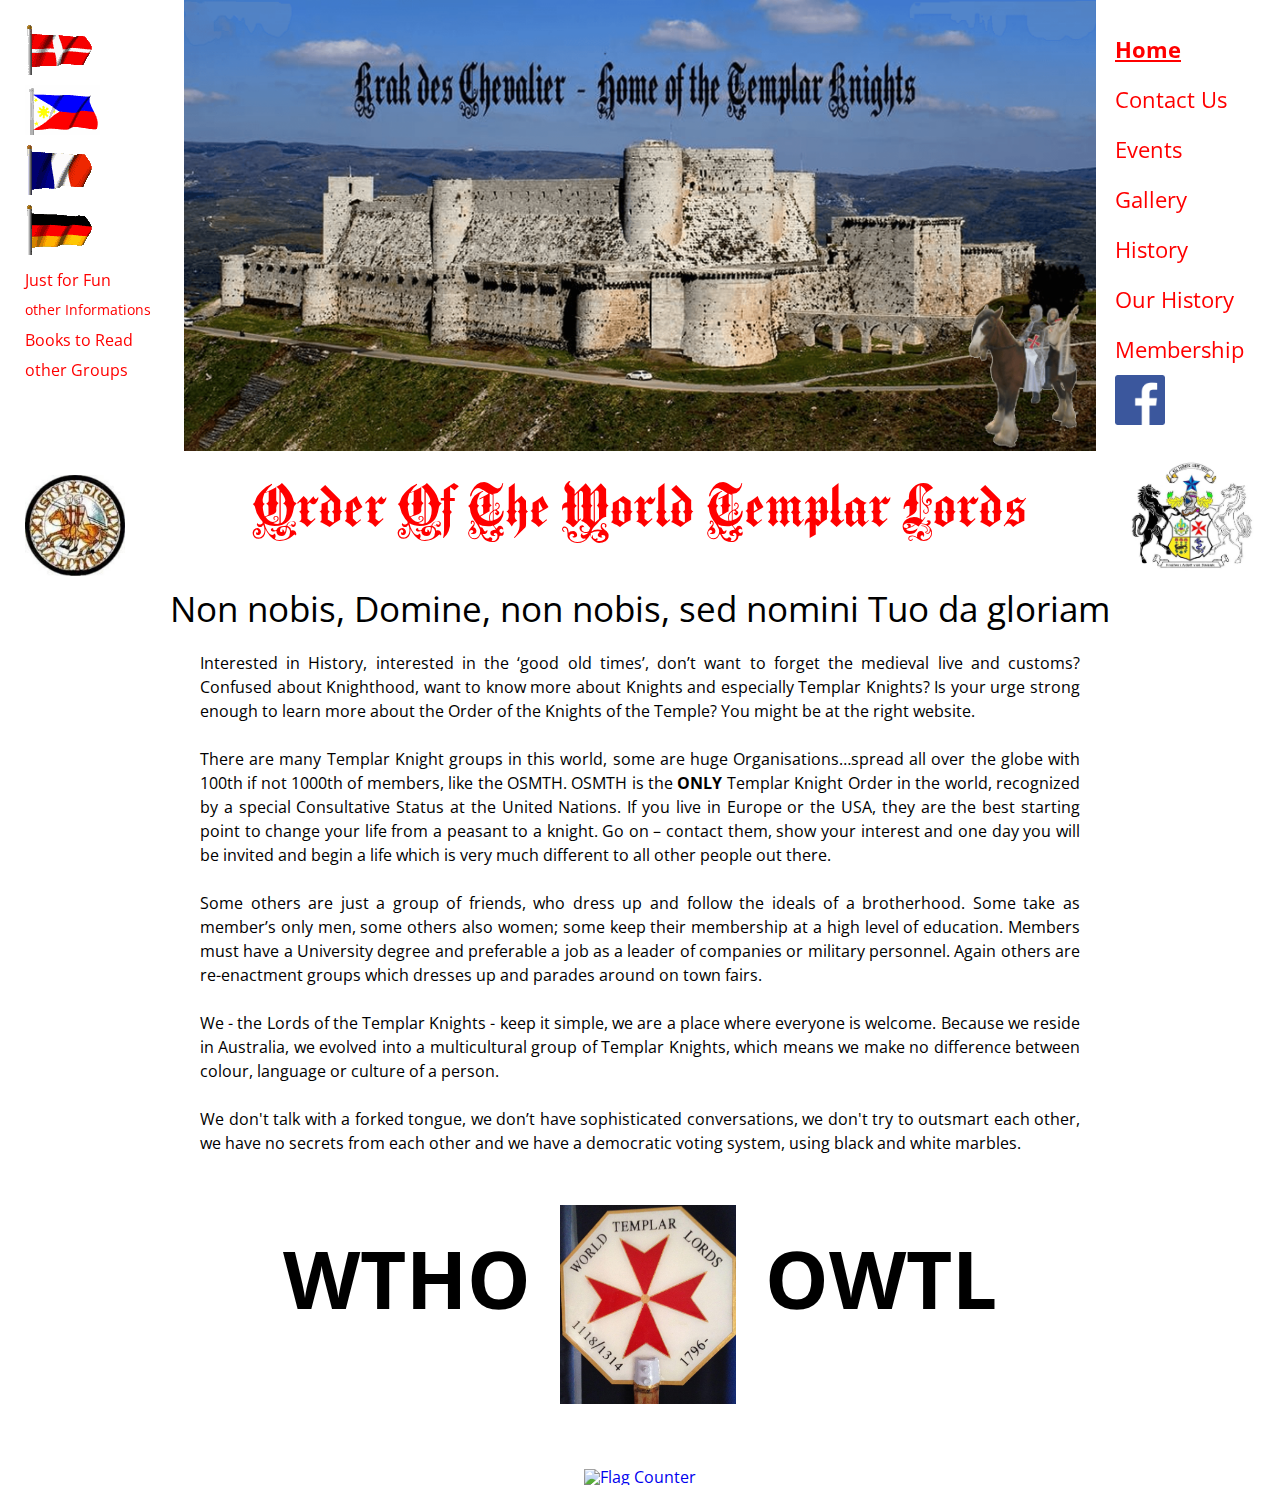
==== index.html @ 1c446371 "banner update" ====
<!DOCTYPE html>
<html>
	<head>
		
		<title>Templar Knights</title>
		
		<meta charset="UTF-8">
		<meta name="viewport" content="width=device-width, initial-scale=1.0"> <!-- Responsive -->
		<meta name="description" content="Order of the Templar Knights">
		<meta name="keywords" content="Templar Knights, TemplarKnights, KnightsTemplar, Knights Templar, The Order of the World Templar Lords, Order of the World Templar Lords, Tempelritter, Tempel Ritter" >
		
		<link rel="icon" type="image/png" sizes="32x32" href="favicon-32x32.png">
		<link rel="stylesheet" href="css/main.css">
		
	</head>
	<body>
		
		
		<!--- SITE CONTAINER --->
		<div id="site-container">
			
		
			<section id="sidebar">
				
				<ul id="languages">
					<li>
						<a href="#body">
							<span class="image">
								<img src="images/flags/flag-denmark.gif" alt="Denmark Flag" title="Denmark Flag">
							</span>
							<span class="text" onclick="showDanish()">Dansk</span>
						</a>
					</li>
					<li>
						<a href="#body">
							<span class="image">
								<img src="images/flags/flag-philippines.gif" alt="Philippines Flag" title="Philippines Flag">
							</span>
							<span class="text" onclick="showFilipino()">Tagalog</span>
						</a>
					</li>
					<li>
						<a href="#body">
							<span class="image">
								<img src="images/flags/flag-france.gif" alt="France Flag" title="France Flag">
							</span>
							<span class="text" onclick="showFrench()">Française</span>
						</a>
					</li>
					<li>
						<a href="#body">
							<span class="image">
								<img src="images/flags/flag-germany.gif" alt="Germany Flag" title="Germany Flag">
							</span>
							<span class="text" onclick="showGerman()">Deutsch</span>
						</a>
					</li>
				</ul>
				
				<ul id="others">
					<li>
						<a href="justforfun.html" id="justforfun">
							<span>Just for Fun</span>
						</a>
					</li>
					<li>
						<a href="other-informations.html" id="other-info">
							<span class="language-english language show">other Informations</span>
							<span class="language-danish language hide">andre oplysninger</span>
							<span class="language-filipino language hide">ibang Impormasyon</span>
							<span class="language-french language hide">autres renseignements</span>
							<span class="language-german language hide">andere Informationen</span>
						</a>
					</li>
					<li>
						<a href="books.html" id="books">Books to Read</a>
					</li>
					<li>
						<span id="other-groups">
							<span class="language-english language show">other Groups</span>
							<span class="language-danish language hide">andre grupper</span>
							<span class="language-filipino language hide">ibang Grupo</span>
							<span class="size-1 language-french language hide">d’autres Groupes</span>
							<span class="size-1 language-german language hide">andere Gruppen</span>
							<a href="osmth.html">OSMTH</a>
							<a href="kta.html">KTA</a>
							<a href="smotj.html">SMOTJ</a>
						</span>
					</li>
				</ul>
				
				<div id="seal">
					<img src="images/seal.jpg" alt="Seal">
				</div>
				
			</section>
			
			
			
			<nav id="main-menu">
				<ul>
					<li class="active">
						<a href="index.html">
							<span class="language-english language show">Home</span>
							<span class="language-danish language hide">Hjemmeside</span>
							<span class="language-filipino language hide">Home</span>
							<span class="language-french language hide">Accueil</span>
							<span class="language-german language hide">Haupt-Website</span>
						</a>
					</li>
						
					<li>
						<a target="_blank" title="templarknightsaustralia@gmail.com" href="mailto:templarknightsaustralia@gmail.com">
							<span class="language-english language show">Contact Us</span>
							<span class="language-danish language hide">Kontakt os</span>
							<span class="language-filipino language hide">Contact Us</span>
							<span class="language-french language hide">Contactez nous</span>
							<span class="language-german language hide">Kontakt</span>
						</a>
					</li>
					
					<li>
						<a href="events.html">
							<span class="language-english language show">Events</span>
							<span class="language-danish language hide">Tilfælde</span>
							<span class="language-filipino language hide">Events</span>
							<span class="language-french language hide">Des événements</span>
							<span class="language-german language hide">Ereignisse</span>
						</a>
					</li>
					
					<li>
						<a href="gallery.html">
							<span class="language-english language show">Gallery</span>
							<span class="language-danish language hide">Galleri</span>
							<span class="language-filipino language hide">Galeriya</span>
							<span class="language-french language hide">Gallerie</span>
							<span class="language-german language hide">Galerie</span>
						</a>
					</li>
					<li>
						<a href="history.html">
							<span class="language-english language show">History</span>
							<span class="language-danish language hide">Historie</span>
							<span class="language-filipino language hide">Kasaysayan</span>
							<span class="language-french language hide">Histoire</span>
							<span class="language-german language hide">Vergangenheit</span>
						</a>
					</li>
					<li>
						<a href="ourHistory.html">
							<span class="language-english language show">Our History</span>
							<span class="language-danish language hide">vores Historie</span>
							<span class="size-1 language-filipino language hide">Aming Kasaysayan</span>
							<span class="language-french language hide">notre Histoire</span>
							<span class="size-1 language-german language hide">unsere Vergangenheit</span>
						</a>
					</li>
					<li>
						<a href="membership.html">
							<span class="language-english language show">Membership</span>
							<span class="language-danish language hide">Medlemskab</span>
							<span class="language-filipino language hide">Membership</span>
							<span class="language-french language hide">Adhésion</span>
							<span class="language-german language hide">Mitgliedschaft</span>
						</a>
					</li>
					<li id="facebook-icon">
						<a target="_blank" href="https://www.facebook.com/Order-of-the-World-Templar-Knights-Der-Welt-Tempelherren-Orden-1465017220440357">
							<img src="images/fb-icon.png" alt="Facebook Icon">
						</a>
					</li>
					
					<li id="coat-of-arms">
						<img src="images/adolf-coat-of-arms.jpg" alt="Adolf Coat of Arms" title="Adolf Coat of Arms">
					</li>
				</ul>
			</nav>
			
			
			
			<!--- HEADER --->
			<section class="header center-960">
				<a href="first-crusade.html">
					<img id="banner-home" src="images/banner-home.png" alt="Home of the Templar Knights" title="Home of the Templar Knights. click for more Information..">
				</a>
			</section>
	
	
	
			<!--- BODY --->
			<section class="body center-960">
				
				
				
				<section id="body-content-home" class="content">
				
					<header class="header">
						<h1>Order of the World Templar Lords</h1>
					
					
						<h1 class="hide">Ordre des Templiers Lords Monde</h1>
						
						
						<h2>
							Non nobis, Domine, non nobis, sed nomini Tuo da gloriam
						</h2>
					</header>
					
					<article>
						<p class="language-english language show">
						
							Interested in History, interested in the ‘good old times’, don’t want to forget the medieval live and customs?
							Confused about Knighthood, want to know more about Knights and especially Templar Knights? Is your urge strong enough to learn more about the Order of the Knights of the Temple? You might be at the right website.
								
							<br>
							<br>
							
							There are many Templar Knight groups in this world, some are huge Organisations…spread all over the globe with 100th if not 1000th of members, like the OSMTH. OSMTH is the <b>ONLY</b> Templar Knight Order in the world, recognized by a special Consultative Status at the United Nations. If you live in Europe or the USA, they are the best starting point to change your life from a peasant to a knight. Go on – contact them, show your interest and one day you will be invited and begin a life which is very much different to all other people out there.
								
							<br>
							<br>
						
							Some others are just a group of friends, who dress up and follow the ideals of a brotherhood. Some take as member’s only men, some others also women; some keep their membership at a high level of education. Members must have a University degree and preferable a job as a leader of companies or military personnel. Again others are re-enactment groups which dresses up and parades around on town fairs.
									
							<br>
							<br>
		
							We  -  the Lords of the Templar Knights  -  keep it simple, we are a place where everyone is welcome. Because we reside in Australia, 
							we evolved into a multicultural group of Templar Knights, which means we make no difference between colour, language or culture of a person.
							
							<br>
							<br>
							
							We don't talk with a forked tongue, we don’t have sophisticated conversations, we don't try to outsmart each other, we have no secrets from each other and we have a democratic voting system, using black and white marbles.  
						</p>
						
						
						<p class="language-danish language hide">
							Interesseret i historie, interesseret i de "gode gamle dage", du gide ikke glemme
							det middelalderlige liv og deres brug? Forvirret om ridderlighed? Vil du vide 
							mere om riddere og specifikt om Tempelridderne? Er dit ønske stærk nok til at 
							finde ud af mere om denne Temple ridder? Du kunne har nået frem til den 
							rigtige hjemmeside.
							<br>
							<br>
							Der er mange Templar grupper i verden. Nogle er store organisationer spredt 
							over hele kloden , med hundreder hvis ikke tusinder af medlemmer såsom 
							OSMTH. Hvis du bor i Europa eller USA denne Order er et godt udgangspunkt 
							hvore dit liv fra en almindelig borger – kunne skifte til en ridder. Prøve det -  
							kontakt en af dem.
							<br>
							<br>
							Vis din interesse til dem og en dag du ville bleve invitered og dit liv vil være
							forskellig fra de mennesker ”derude ". Andre grupper er for det meste bare en 
							flok venner , som bærer en Templar kappe og opfølger - mere eller mindre – en  
							broderskab.
							<br>
							<br>
							Nogle accepterer som medlemmer kun mænd , andre velkommer gerne også
							kvinder. Andre foretrækker at deres medlemmer en høj uddannelse – være 
							ønskeligt i besiddelse af en universitetsgrad og en ledende stilling i 
							virksomheden eller i den militære. Der er også grupper hvis har intet til fælles 
							med en Order, de er kun organisationer, deres medlemmer bærer 
							middelalderlig dragt og underholde folk på messer.
							<br>
							<br>
							Vi – Order of the Knights Templar Lords - holde det enkelt , er vi et sted, hvor 
							alle er velkomne . Fordi vi bor i Australien , vi udviklete os til en multikulturel gruppe af Templar Knights , 
							hvad betyder, at vi gør ingen forskel mellem farve, sprog eller kultur af en person.
							<br>
							<br>
							Vi taler ikke med en kløvet tunge, vi har ikke avancerede samtaler, 
							vi forsøger ikke at snyde hinanden , 
							vi har ingen hemmeligheder fra hinanden og vi har et demokratisk valgsystem, 
							med det hjælp af sorte og hvide marmor.
						</p>
						
						
						<p class="language-filipino language hide">
							Interesado sa History? Interesado sa lumang panahon? At ayaw makalimutan ang medieval na paraan ng pamumuhay at kultura? Nalilito tungkol sa Knighthood? Gustong malaman ang tungkol sa Knights at lalo na ang Templar Knights? Gusto mong malaman at matutunan ang Order of the Knights Templar? Ikaw ay nasa tamang website.
							<br>
							<br>
							Maraming grupo ang Templar Knight dito sa mundo, ang ilan ay malaking samahan.. nakakalat sa buong mundo na may 100 kung hindi 1000 na miyembro tulad ng OSMTH.
							kung nakatira ka sa Europa o sa USA, sila ang magandang umpisa sa pagbabago ng buhay bilang isang karaniwang tao para maging knight. Sige humayo ka - kontakin mo sila at ipakita ang iyong interest at isang araw ikaw ay maiimbitahan at map-umpisa sa buhay na naiiba sa pangkaraniwang tao.
							<br>
							<br>
							Ang ilan ay grupo lang ng magkakaibigan na nag dadamit at sumusunod sa ideya ng kapatiran. Ang ibang samahan ay tanging mga kalalakihan lamang at merong samahan meron ding mga kababaihan. Ang iba ay pinapanatili ang mga miyembro na may mataas na pinag-aralan o may mataas na katungkulan sa lipunan.
							<br>
							<br>
							Kami - The Lords of the Templar Knights - pinatiling simple, kami ay tahanan kung saan lahat ay tanggap. dahil kami ay nasa Australia - kami ay multicultural - ibig sabihin walang kaming pinagkaiba sa kulay, lengguwahe o kultura ng tao.
							<br>
							<br>
							We don't talk with a forked tongue, sa aming pagtitipon tipon ay normal na usapang pamumuhay na parang isang pamilya, walang sekreto open conversations at pantay pantay ang bawat isa. At higit sa lahat mayroon kaming demokrasya sa paraan ng pagboboto at gamit ang itim at puting marble.
						</p>
						
						<p class="language-french language hide">
							Intéressés par l'histoire, intéressé par les «bon vieux temps», ne veulent pas oublier le live médiéval et coutumes?Confus au sujet de Chevalerie, veulent en savoir plus à propos de Knights et surtout Templiers? Est votre envie assez fort pour en savoir plus sur l'Ordre des Chevaliers du Temple? Vous pourriez être au bon site. 
							<br>
							<br>
							Il ya beaucoup de groupes Templier dans ce monde, certains sont énormes organisations ... répartis sur tout le globe avec 100e sinon 1000e de membres, comme le OSMTH. OSMTH est le SEUL Ordre Templier dans le monde, reconnu par un statut consultatif spécial auprès des Nations Unies. Si vous vivez en Europe ou aux Etats-Unis, ils sont le meilleur point de changer votre vie d'un paysan à un chevalier de départ. Allez -. Contacter eux, montrer votre intérêt et un jour vous serez invités et de commencer une vie qui est très différent de tous les autres gens là-bas Quelques autres sont simplement un groupe d'amis, qui habiller et suivez les idéaux d'une fraternité. 
							<br>
							<br>
							Certains prennent que seuls les hommes de membres, d'autres aussi les femmes; Certains gardent leur appartenance à un haut niveau d'éducation.Les membres doivent posséder un diplôme universitaire et un emploi préférable comme un chef de file des entreprises ou des militaires. D'autres encore sont des groupes de reconstitution historique qui habille et les parades autour sur les foires de la ville. 
							<br>
							<br>
							Nous - les Seigneurs des Templiers - garder les choses simples , nous sommes un endroit où tout le monde est le bienvenu . Parce que nous résidons en Australie , nous avons évolué dans un groupe multiculturel des Templiers , ce qui signifie que nous ne faisons aucune différence entre la couleur , la langue ou la culture d'une personne .
							<br>
							<br>
							Nous ne parlons pas avec une langue fourchue , nous ne disposons pas des conversations
							sophistiquées , nous ne cherchons pas à déjouer les uns des autres , nous avons
							pas de secrets les uns des autres et nous avons un système de vote
							démocratique, en utilisant des billes noires et blanches.
						</p>
						
						
						<p class="language-german language hide">
							Interessiert in Geschichte, interessiert in der „Guten Alten Zeit“, du willst das 
							mittelalterliche Leben und deren Bräuche nicht vergessen? Verwirrt über 
							Rittertum, willst du mehr über Ritter und speziell über Tempel  Ritter wissen? 
							Ist dein Verlangen stark genug um mehr über den Orden der Ritter des 
							Tempels zu erfahren? Du könntest an der richtigen website angelangt sein.
							<br>
							<br>
							Es gibt viele Templar Gruppen in der Welt, manche sind große
							Organisationen...verteilt über den ganzen Erdball, mit hunderten wenn nicht 
							tausenden Mitgliedern; wie zB OSMTH. Wenn du in Europa oder den USA 
							wohnst, dieser Orden ist ein ein guter Anfangspunkt dein Leben von einem 
							gewöhnlichen Bürger – zu einem Ritter zu ändern. Wage es – stell einen 
							Kontakt mit einem vom ihnen her, zeig dein Interesse und eines Tages wird 
							man dich einladen und dein Leben wird anders sein als von den Menschen ‚da 
							draussen‘.
							<br>
							<br>
							Andere Gruppen sind meistens nur eine Ansammlung von Freunden, welche 
							einen Templar Mantel tragen und mehr oder weniger den Idealen einer 
							Bruderschaft folgen. Manche nehmen als Mitglieder nur Männer, andere 
							heissen auch Frauen willkommen. Andere bevorzugen, daß ihre Mitglieder eine 
							hohe Ausbildung - wünschenwerterweise einen Universitäts Abschluss besitzen 
							und eine leitende Position in Firmen oder im Militär innehaben. Es gibt auch 
							Gruppen die mit einem Orden nichts gemein haben, sie sind lediglich 
							Organisationen deren Mitglieder mittelalterliches Gewand tragen und bei 
							Jahrmärkten das Volk unterhalten.
							<br>
							<br>
							Wir - Die Tempelherren - halten es einfach, wir sind ein Platz in dem jeder willkommen ist. 
							Eben weil wir in Australian ansässig sind entwickelten wir uns zu einer multikulturalen Templar Gruppe, 
							das heist wir machen keinen Unterschied zwischen Farbe, Sprache oder Kultur einer Person.
							<br>
							<br>
							Wir unterhalten wir uns nicht in einer gekünstelten Sprache, 
							in welcher viele Menschen versuchen sich gegenseitig auszutricksen. 
							Wir haben keine Geheimnisse voneinander und wir haben ein demokratisches Wahlsystem; 
							in dem wir weisse und schwarze Murmeln verwenden.
						</p>
					</article>
					
					<footer id="body-footer-home">
						<span>WTHO</span>
						<img src="images/home-image001.jpg" alt="Standard">
						<span>OWTL</span>
					</footer>
					
				</section>
				
			</section>
			
			
			
			<!--- FOOTER --->
			<section class="footer">
				<a href="http://info.flagcounter.com/qZBj"><img src="http://s01.flagcounter.com/count/qZBj/bg_FFFFFF/txt_000000/border_CCCCCC/columns_2/maxflags_18/viewers_0/labels_0/pageviews_0/flags_0/percent_0/" alt="Flag Counter" border="0"></a>
			</section>
			
			
		</div>
		<!--- END SITE CONTAINER --->
		
		
		<audio autoplay="autoplay" src="musics/TheMassKnightsTemplars.mp3"></audio>
		
		
		<!--- JAVASCRIPTS --->
		<script src="scripts/main.js"></script>

	</body>
</html>
---- css/main.css ----
/* IMPORTS */
@import url(https://fonts.googleapis.com/css?family=Open+Sans:400,600);
@font-face {
  font-family: "MediciText";
  src: url("../fonts/MediciText.ttf"); }
html,
body,
div,
span,
object,
iframe,
h1,
h2,
h3,
h4,
h5,
h6,
p,
blockquote,
pre,
abbr,
address,
cite,
code,
del,
dfn,
em,
img,
ins,
kbd,
q,
samp,
small,
strong,
sub,
sup,
var,
b,
i,
dl,
dt,
dd,
ol,
ul,
li,
fieldset,
form,
label,
legend,
table,
caption,
tbody,
tfoot,
thead,
tr,
th,
td,
article,
aside,
canvas,
details,
figcaption,
figure,
footer,
header,
hgroup,
menu,
nav,
section,
summary,
time,
mark,
audio,
video {
  padding: 0;
  border: 0;
  margin: 0;
  outline: 0;
  font-size: 100%;
  vertical-align: baseline;
  background: transparent; }

a {
  margin: 0;
  padding: 0;
  font-size: 100%;
  vertical-align: baseline;
  background: transparent; }

body {
  line-height: 1; }

article,
aside,
details,
figcaption,
figure,
footer,
header,
hgroup,
menu,
nav,
section {
  display: block; }

blockquote,
q {
  quotes: none; }

blockquote:before,
blockquote:after,
q:before,
q:after {
  content: none; }

ins {
  background-color: #ff9;
  color: #000;
  text-decoration: none; }

mark {
  background-color: #ff9;
  color: #000;
  font-style: italic;
  font-weight: bold; }

del {
  text-decoration: line-through; }

abbr[title],
dfn[title] {
  border-bottom: 1px dotted;
  cursor: help; }

table {
  border-collapse: collapse;
  border-spacing: 0; }

hr {
  display: block;
  height: 1px;
  border: 0;
  border-top: 1px solid #ccc;
  margin: 1em 0;
  padding: 0; }

input,
select {
  vertical-align: middle; }

button {
  cursor: pointer;
  cursor: hand; }

textarea {
  font-family: inherit;
  font-size: inherit; }

/* MIXIN */
/* if not used, won't include in .css */
/* GENERAL */
* {
  box-sizing: border-box; }

nav ul {
  list-style: none; }

a {
  text-decoration: none; }

/* CUSTOM CLASS */
.show {
  display: block !important; }

.hide {
  display: none !important; }

.align-center {
  text-align: center; }

/* LAYOUT */
.center-1280 {
  margin: 0 auto;
  max-width: 1280px; }

.clear-after:after {
  display: block;
  clear: both;
  content: ""; }

/* NEED TEST */
/* 
* @include triangle within a pseudo element and add positioning properties (ie. top, left)
* $direction: up, down, left, right
*/
#main-menu {
  position: fixed;
  top: 25px;
  right: 15px; }
  #main-menu .active a {
    text-decoration: underline;
    font-weight: 700; }
  #main-menu .size-1 {
    font-size: 1rem; }
  #main-menu .language-french {
    font-size: 1.3rem; }
  #main-menu #facebook-icon img {
    width: 50px;
    height: 50px; }
  #main-menu #coat-of-arms {
    margin-top: 25px; }
    #main-menu #coat-of-arms img {
      max-width: 150px; }
  #main-menu a {
    display: block;
    color: red;
    font-size: 1.4rem;
    height: 50px;
    line-height: 50px; }

/* MIXINS */
/* GENERAL */
body {
  font-family: 'Open Sans', sans-serif; }

ul {
  list-style: none; }

img {
  max-width: 95%;
  height: auto; }

h1 {
  font-family: "MediciText";
  font-weight: 400;
  font-size: 60px;
  text-align: center;
  text-transform: capitalize;
  color: red;
  margin-bottom: 50px; }

/* CUSTOM CLASS */
.suffix-title {
  vertical-align: top;
  font-size: 2.2rem; }

.suffix-style-1 {
  vertical-align: top;
  font-size: 0.8rem; }

.h2-style-1 {
  text-align: center;
  color: blue;
  margin: 5px 0 30px 0;
  font-size: 22px; }

/* LAYOUT */
.center-960 {
  margin: 0 auto;
  max-width: 960px; }

/* SECTIONS */
.header {
  margin-bottom: 15px; }
  .header > h2 {
    font-size: 35px;
    text-align: center;
    font-weight: 400;
    margin-bottom: 25px; }

.body {
  min-height: 500px;
  padding: 15px 0; }
  .body a {
    color: red;
    text-decoration: underline; }
  .body .content article {
    margin-bottom: 50px; }
    .body .content article p {
      padding: 0 40px;
      text-align: justify;
      line-height: 1.5rem; }
  .body footer {
    margin-top: 50px; }
    .body footer p {
      text-align: center;
      font-size: 2rem; }

.footer {
  margin-top: 50px;
  text-align: center; }

/* ================================================== */
/* --- SIDEBAR --- */
#sidebar {
  position: fixed;
  top: 25px;
  left: 25px;
  width: 170px; }
  #sidebar li {
    display: block;
    color: red;
    height: 60px;
    line-height: 60px; }
  #sidebar a {
    color: red;
    font-size: 2rem; }
  #sidebar #seal {
    margin-top: 90px; }
    #sidebar #seal img {
      max-width: 100px; }
  #sidebar #languages a:hover .image {
    display: none; }
  #sidebar #languages a:hover .text {
    display: block; }
  #sidebar #languages a .text {
    display: none; }
  #sidebar #others li {
    height: 30px;
    line-height: 30px; }
  #sidebar #others #justforfun {
    font-size: 1rem; }
  #sidebar #others #other-info {
    font-size: .9rem; }
  #sidebar #others #books {
    font-size: 1rem; }
  #sidebar #others #other-groups {
    display: block;
    font-size: 1rem; }
    #sidebar #others #other-groups:hover span {
      display: none !important; }
    #sidebar #others #other-groups:hover a {
      display: block; }
    #sidebar #others #other-groups .size-1 {
      font-size: 1.1rem; }
    #sidebar #others #other-groups a {
      display: none;
      font-size: 1rem;
      line-height: 30px;
      height: 30px; }

/* ================================================== */
/* --- HOME PAGE --- */
#banner-home {
  display: block;
  margin: 0 auto; }

#body-footer-home {
  text-align: center; }
  #body-footer-home img {
    max-width: 176px;
    vertical-align: middle; }
  #body-footer-home span {
    font-size: 5rem;
    font-weight: 700;
    padding: 0 25px; }

/* ================================================== */
/* PAGE CONTENT */
#body-content-events > article > p {
  font-size: 1.45rem;
  font-weight: 700;
  line-height: 1.4; }

/* ================================================== */
/* CUSTOM LIST STYLE */
/* GALLERY PAGE */
#list-style-gallery li {
  display: table;
  /* wraps whole element with floated elements inside */
  width: 100%;
  min-height: 200px;
  margin-bottom: 50px; }
  #list-style-gallery li:nth-child(odd) .image {
    float: left; }
  #list-style-gallery li:nth-child(odd) .description {
    margin-left: 250px; }
  #list-style-gallery li:nth-child(even) .image {
    float: right; }
  #list-style-gallery li:nth-child(even) .description {
    margin-right: 250px; }
  #list-style-gallery li .image {
    width: 250px;
    height: 250px;
    text-align: center; }
    #list-style-gallery li .image img {
      display: inline-block;
      height: inherit; }
  #list-style-gallery li .description {
    padding: 0 25px; }
    #list-style-gallery li .description h2 {
      text-align: center;
      color: blue;
      margin: 5px 0 30px 0;
      font-size: 22px; }
    #list-style-gallery li .description p {
      text-align: justify;
      line-height: 1.5; }

#scabbard {
  text-align: center;
  margin-top: 40px; }
  #scabbard span {
    font-size: 2rem;
    margin: 0 40px; }
  #scabbard img {
    vertical-align: middle;
    height: 300px; }

/* OUR HISTORY PAGE */
#list-style-our-history-01 {
  text-align: center; }
  #list-style-our-history-01 li {
    display: inline-block;
    vertical-align: top;
    padding: 24px 12px; }
    #list-style-our-history-01 li p {
      font-size: 1.5rem; }
    #list-style-our-history-01 li .image img {
      width: auto;
      height: 370px; }

#list-style-our-history-02 li {
  display: table;
  /* wraps whole element with floated elements inside */
  width: 100%;
  min-height: 200px;
  margin-bottom: 50px; }
  #list-style-our-history-02 li:nth-child(odd) .image {
    float: left; }
  #list-style-our-history-02 li:nth-child(odd) .description {
    margin-left: 500px; }
  #list-style-our-history-02 li:nth-child(even) .image {
    float: right; }
  #list-style-our-history-02 li:nth-child(even) .description {
    margin-right: 500px; }
  #list-style-our-history-02 li .image {
    width: 500px;
    height: auto;
    text-align: center; }
    #list-style-our-history-02 li .image img {
      display: inline-block;
      height: inherit; }
  #list-style-our-history-02 li .description {
    padding: 0 25px; }
    #list-style-our-history-02 li .description h2 {
      text-align: center;
      color: blue;
      margin: 5px 0 30px 0;
      font-size: 22px; }
    #list-style-our-history-02 li .description p {
      text-align: justify;
      line-height: 1.5; }
#list-style-our-history-02 li .description p {
  margin-top: 150px !important; }

/* HISTORY PAGE */
#list-style-history li {
  display: table;
  /* wraps whole element with floated elements inside */
  width: 100%;
  min-height: 200px;
  margin-bottom: 50px; }
  #list-style-history li:nth-child(odd) .image {
    float: left; }
  #list-style-history li:nth-child(odd) .description {
    margin-left: 350px; }
  #list-style-history li:nth-child(even) .image {
    float: right; }
  #list-style-history li:nth-child(even) .description {
    margin-right: 350px; }
  #list-style-history li .image {
    width: 350px;
    height: auto;
    text-align: center; }
    #list-style-history li .image img {
      display: inline-block;
      height: inherit; }
  #list-style-history li .description {
    padding: 0 25px; }
    #list-style-history li .description h2 {
      text-align: center;
      color: blue;
      margin: 5px 0 30px 0;
      font-size: 22px; }
    #list-style-history li .description p {
      text-align: justify;
      line-height: 1.5; }

/* OTHER INFORMATIONS */
#list-style-other-informations li {
  display: table;
  /* wraps whole element with floated elements inside */
  width: 100%;
  min-height: 200px;
  margin-bottom: 50px; }
  #list-style-other-informations li:nth-child(odd) .image {
    float: left; }
  #list-style-other-informations li:nth-child(odd) .description {
    margin-left: 250px; }
  #list-style-other-informations li:nth-child(even) .image {
    float: right; }
  #list-style-other-informations li:nth-child(even) .description {
    margin-right: 250px; }
  #list-style-other-informations li .image {
    width: 250px;
    height: 175px;
    text-align: center; }
    #list-style-other-informations li .image img {
      display: inline-block;
      height: inherit; }
  #list-style-other-informations li .description {
    padding: 0 25px; }
    #list-style-other-informations li .description h2 {
      text-align: center;
      color: blue;
      margin: 5px 0 30px 0;
      font-size: 22px; }
    #list-style-other-informations li .description p {
      text-align: justify;
      line-height: 1.5; }

/* EVENTS PAGE */
#list-style-events {
  margin-top: 50px; }
  #list-style-events li {
    display: inline-block;
    padding: 1%;
    vertical-align: top;
    max-width: 30%; }
    #list-style-events li .image img {
      width: 100%;
      height: 250px; }

/* JUST FOR FUN PAGE */
#list-style-just-for-fun li {
  vertical-align: top;
  display: inline-block;
  max-width: 33%; }
  #list-style-just-for-fun li .description {
    margin-top: 20px; }
    #list-style-just-for-fun li .description p {
      padding: 0; }

/* MEMBERSHIP PAGE */
#list-style-membership {
  margin-top: 50px;
  text-align: center; }
  #list-style-membership li {
    display: block;
    height: 300px; }
    #list-style-membership li > div {
      display: inline-block;
      padding: 0 50px;
      width: 40%; }
    #list-style-membership li .image img {
      padding: 0 40px;
      height: 300px; }

/* BOOKS TO READ */
#list-style-books-to-read {
  text-align: center; }
  #list-style-books-to-read > li {
    display: inline-block;
    width: 30%;
    padding: 1%; }

/* FIRST CRUSADE */
#body-content-first-crusade article {
  text-align: center; }
  #body-content-first-crusade article img {
    padding: 10px; }
  #body-content-first-crusade article > div {
    margin-top: 50px; }
    #body-content-first-crusade article > div .text {
      display: inline-block;
      width: calc( 100% - 300px ); }
    #body-content-first-crusade article > div .image {
      float: right;
      max-width: 300px; }

/*# sourceMappingURL=main.css.map */
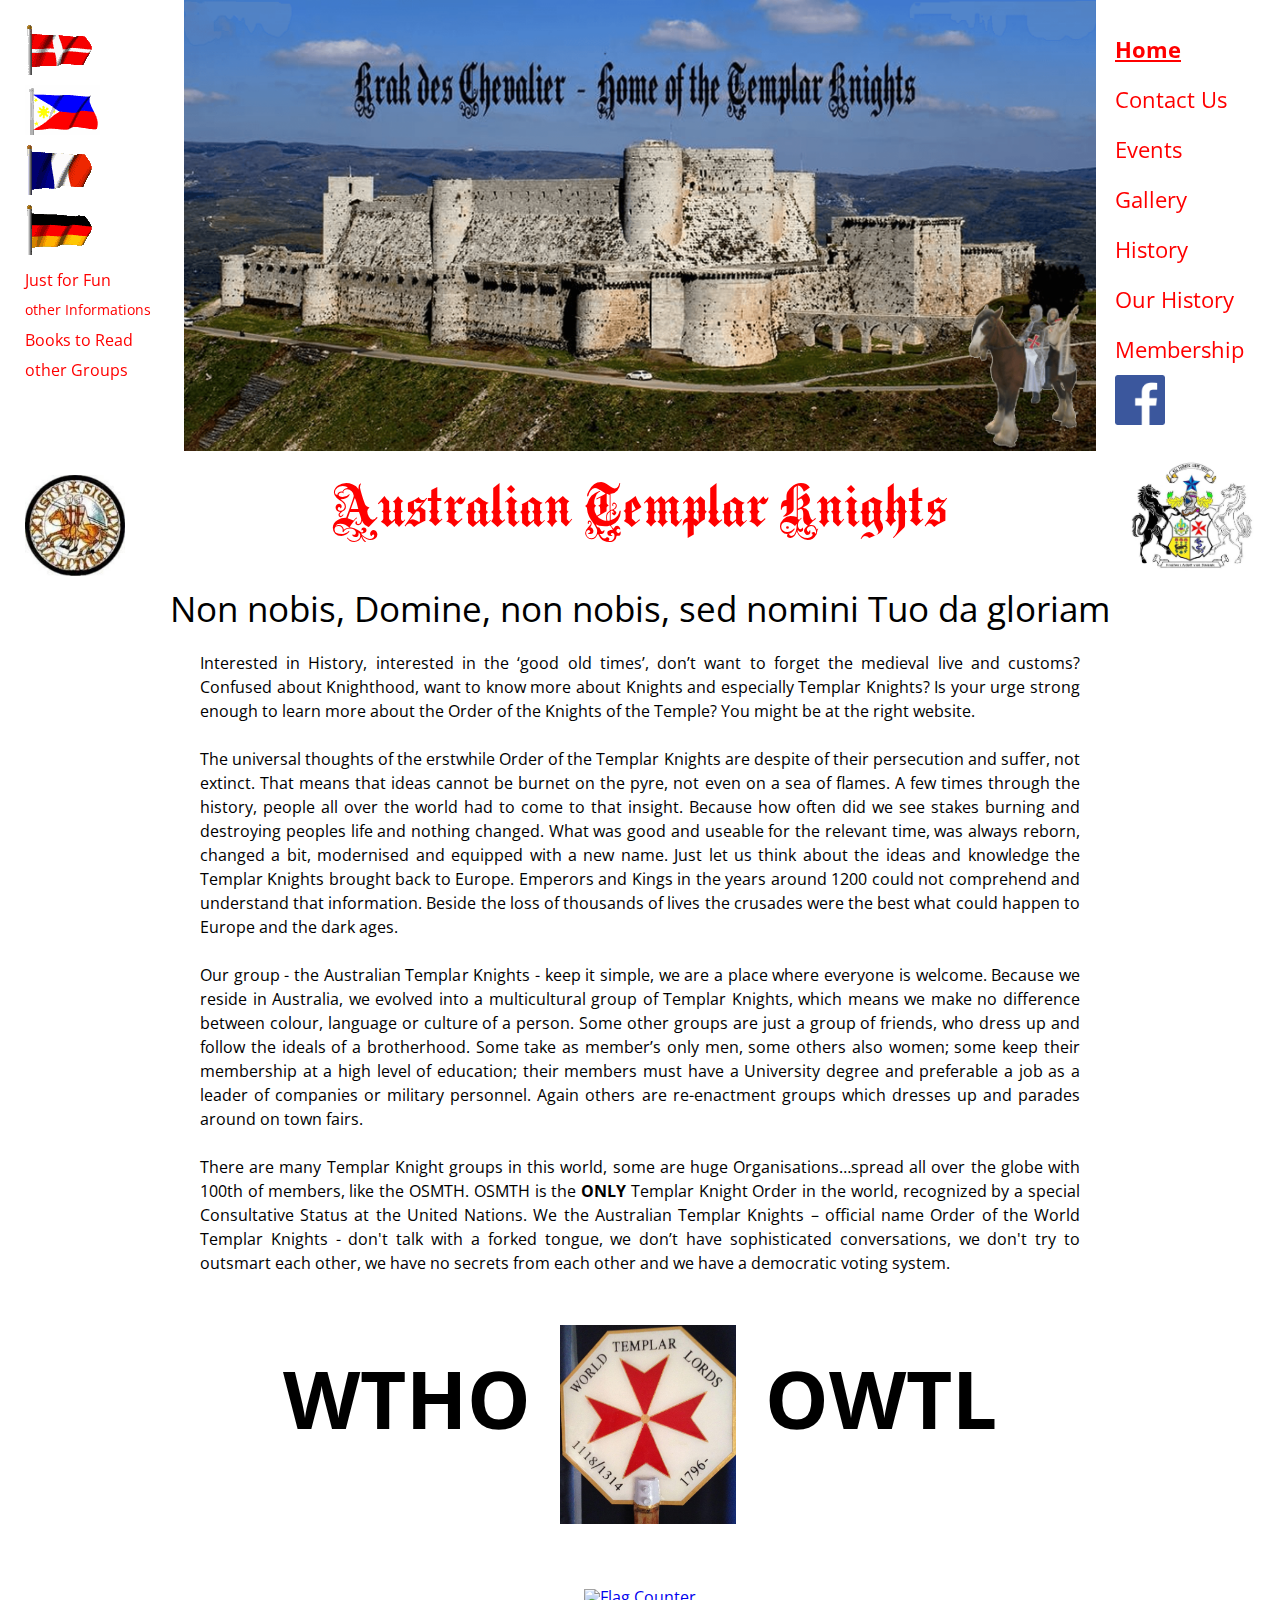
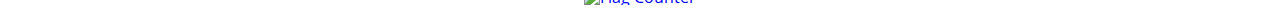
==== commit 98f21210: "home content update" ====
--- a/index.html
+++ b/index.html
@@ -196,7 +196,7 @@
 				<section id="body-content-home" class="content">
 				
 					<header class="header">
-						<h1>Order of the World Templar Lords</h1>
+						<h1>Australian Templar Knights</h1>
 					
 					
 						<h1 class="hide">Ordre des Templiers Lords Monde</h1>
@@ -210,30 +210,48 @@
 					<article>
 						<p class="language-english language show">
 						
-							Interested in History, interested in the ‘good old times’, don’t want to forget the medieval live and customs?
-							Confused about Knighthood, want to know more about Knights and especially Templar Knights? Is your urge strong enough to learn more about the Order of the Knights of the Temple? You might be at the right website.
+							Interested in History, interested in the ‘good old times’, don’t want to forget the medieval
+							live and customs? Confused about Knighthood, want to know more about Knights and
+							especially Templar Knights? Is your urge strong enough to learn more about the Order of
+							the Knights of the Temple? You might be at the right website.
+															
+							<br>
+							<br>
+							
+							The universal thoughts of the erstwhile Order of the Templar Knights are despite of their
+							persecution and suffer, not extinct. That means that ideas cannot be burnet on the pyre, not
+							even on a sea of flames. A few times through the history, people all over the world had to
+							come to that insight. Because how often did we see stakes burning and destroying peoples
+							life and nothing changed. What was good and useable for the relevant time, was always
+							reborn, changed a bit, modernised and equipped with a new name. Just let us think about
+							the ideas and knowledge the Templar Knights brought back to Europe. Emperors and Kings
+							in the years around 1200 could not comprehend and understand that information. Beside
+							the loss of thousands of lives the crusades were the best what could happen to Europe and
+							the dark ages.
 								
 							<br>
 							<br>
+						
+							Our group - the Australian Templar Knights - keep it simple, we are a place where everyone
+							is welcome. Because we reside in Australia, we evolved into a multicultural group of
+							Templar Knights, which means we make no difference between colour, language or culture
+							of a person. Some other groups are just a group of friends, who dress up and follow the
+							ideals of a brotherhood. Some take as member’s only men, some others also women; some
+							keep their membership at a high level of education; their members must have a University
+							degree and preferable a job as a leader of companies or military personnel. Again others are
+							re-enactment groups which dresses up and parades around on town fairs.
+									
+							<br>
+							<br>
 							
-							There are many Templar Knight groups in this world, some are huge Organisations…spread all over the globe with 100th if not 1000th of members, like the OSMTH. OSMTH is the <b>ONLY</b> Templar Knight Order in the world, recognized by a special Consultative Status at the United Nations. If you live in Europe or the USA, they are the best starting point to change your life from a peasant to a knight. Go on – contact them, show your interest and one day you will be invited and begin a life which is very much different to all other people out there.
-								
-							<br>
-							<br>
-						
-							Some others are just a group of friends, who dress up and follow the ideals of a brotherhood. Some take as member’s only men, some others also women; some keep their membership at a high level of education. Members must have a University degree and preferable a job as a leader of companies or military personnel. Again others are re-enactment groups which dresses up and parades around on town fairs.
-									
-							<br>
-							<br>
-		
-							We  -  the Lords of the Templar Knights  -  keep it simple, we are a place where everyone is welcome. Because we reside in Australia, 
-							we evolved into a multicultural group of Templar Knights, which means we make no difference between colour, language or culture of a person.
-							
-							<br>
-							<br>
-							
-							We don't talk with a forked tongue, we don’t have sophisticated conversations, we don't try to outsmart each other, we have no secrets from each other and we have a democratic voting system, using black and white marbles.  
-						</p>
+							There are many Templar Knight groups in this world, some are huge Organisations…spread
+							all over the globe with 100th of members, like the OSMTH. OSMTH is the <strong>ONLY</strong> Templar
+							Knight Order in the world, recognized by a special Consultative Status at the United Nations.
+							We the Australian Templar Knights – official name Order of the World Templar Knights -
+							don&#39;t talk with a forked tongue, we don’t have sophisticated conversations, we don&#39;t try to
+							outsmart each other, we have no secrets from each other and we have a democratic voting system.
+		
+							</p>
 						
 						
 						<p class="language-danish language hide">
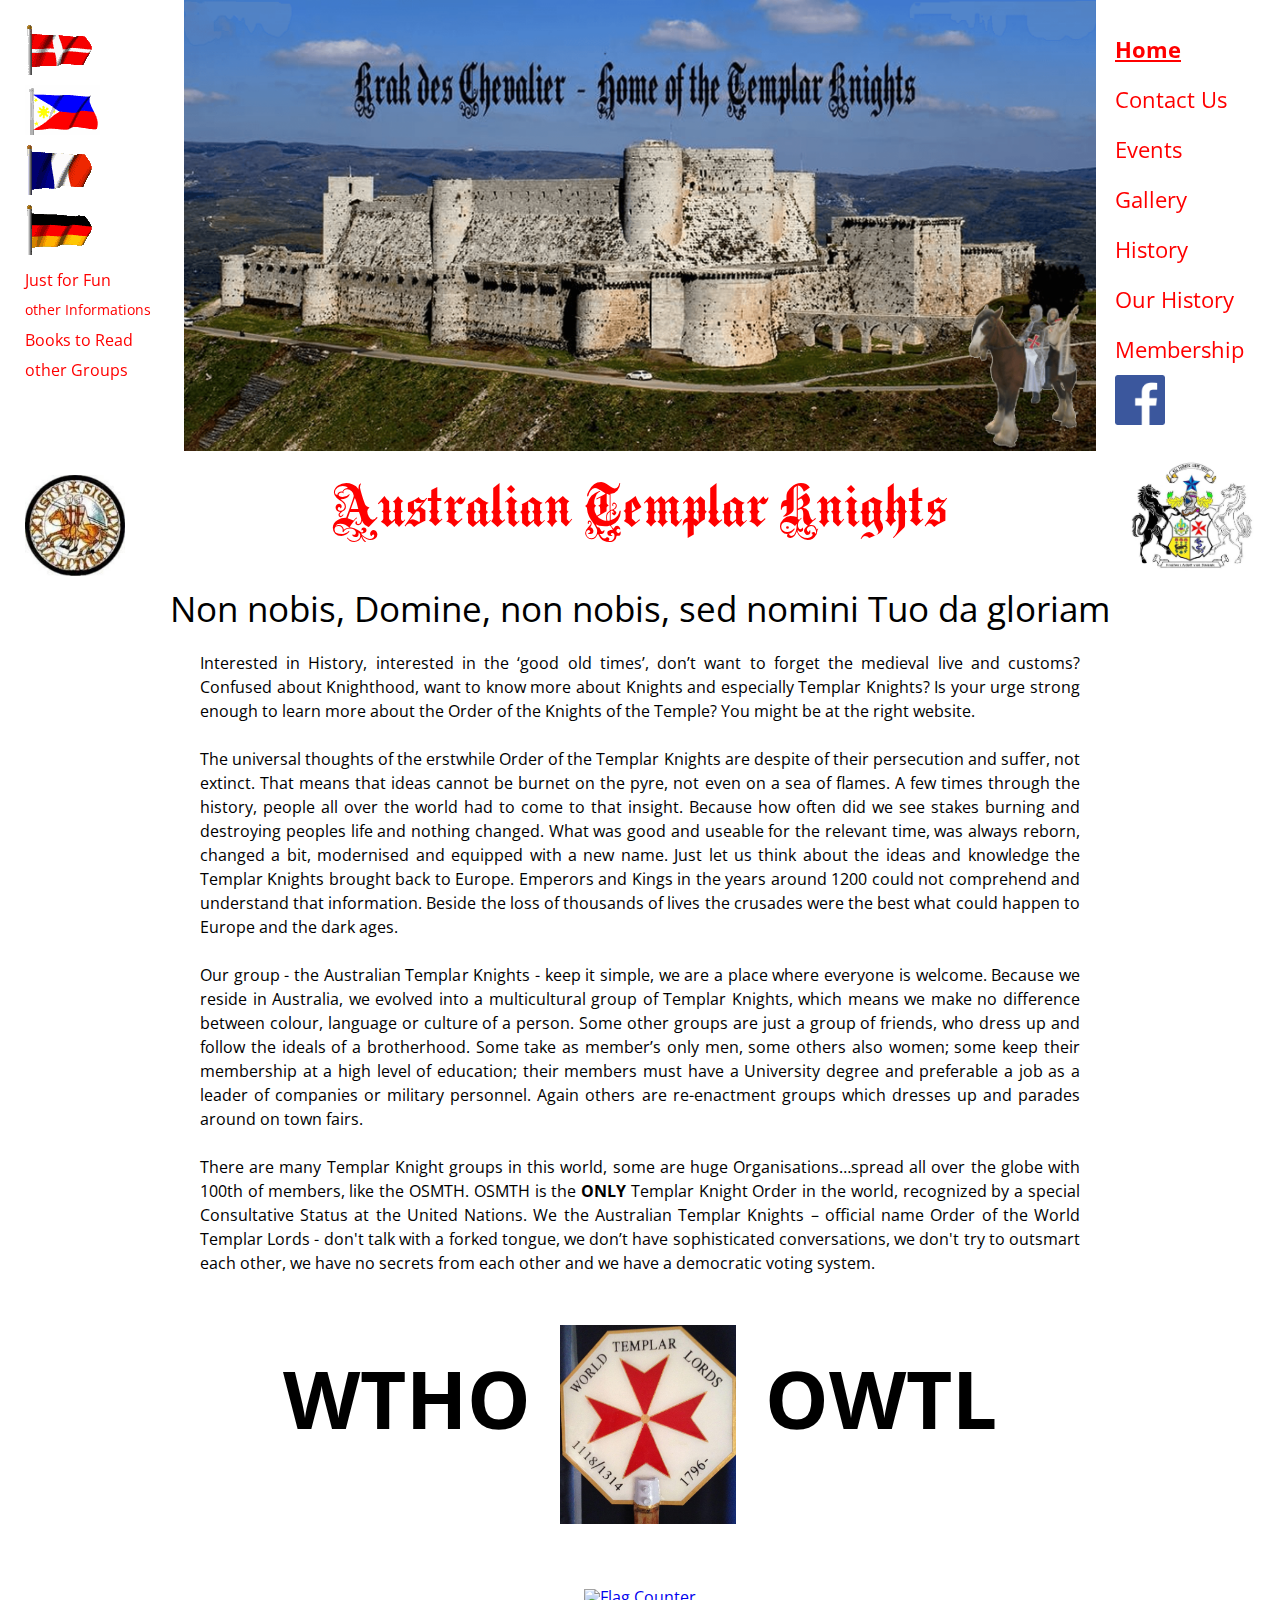
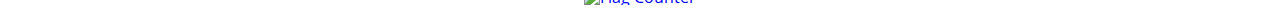
==== commit 21143717: "change txt" ====
--- a/index.html
+++ b/index.html
@@ -247,7 +247,7 @@
 							There are many Templar Knight groups in this world, some are huge Organisations…spread
 							all over the globe with 100th of members, like the OSMTH. OSMTH is the <strong>ONLY</strong> Templar
 							Knight Order in the world, recognized by a special Consultative Status at the United Nations.
-							We the Australian Templar Knights – official name Order of the World Templar Knights -
+							We the Australian Templar Knights – official name Order of the World Templar Lords -
 							don&#39;t talk with a forked tongue, we don’t have sophisticated conversations, we don&#39;t try to
 							outsmart each other, we have no secrets from each other and we have a democratic voting system.
 		
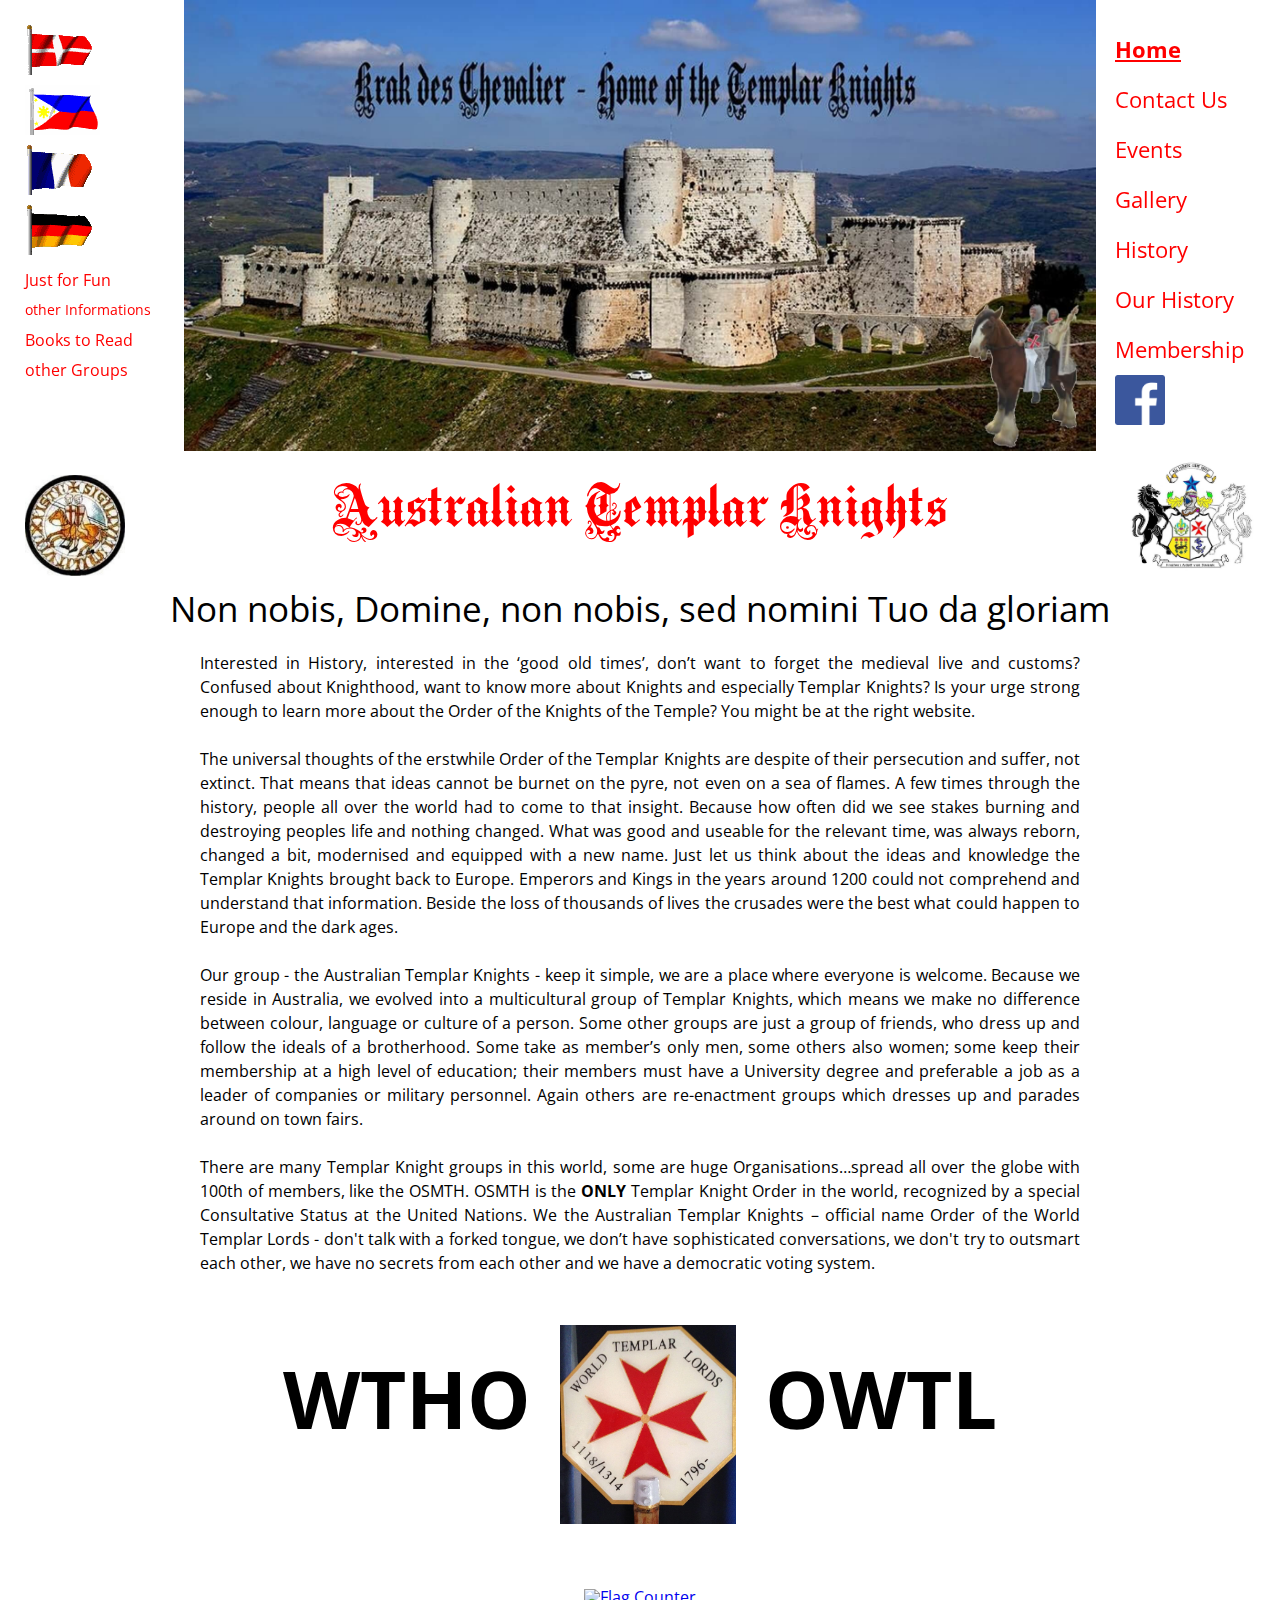
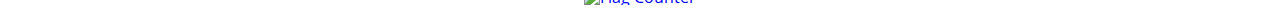
==== commit 992dd2e6: "change banner home" ====
--- a/index.html
+++ b/index.html
@@ -182,7 +182,7 @@
 			<!--- HEADER --->
 			<section class="header center-960">
 				<a href="first-crusade.html">
-					<img id="banner-home" src="images/banner-home.png" alt="Home of the Templar Knights" title="Home of the Templar Knights. click for more Information..">
+					<img id="banner-home" src="images/banner-home.jpg" alt="Home of the Templar Knights" title="Home of the Templar Knights. click for more Information..">
 				</a>
 			</section>
 	
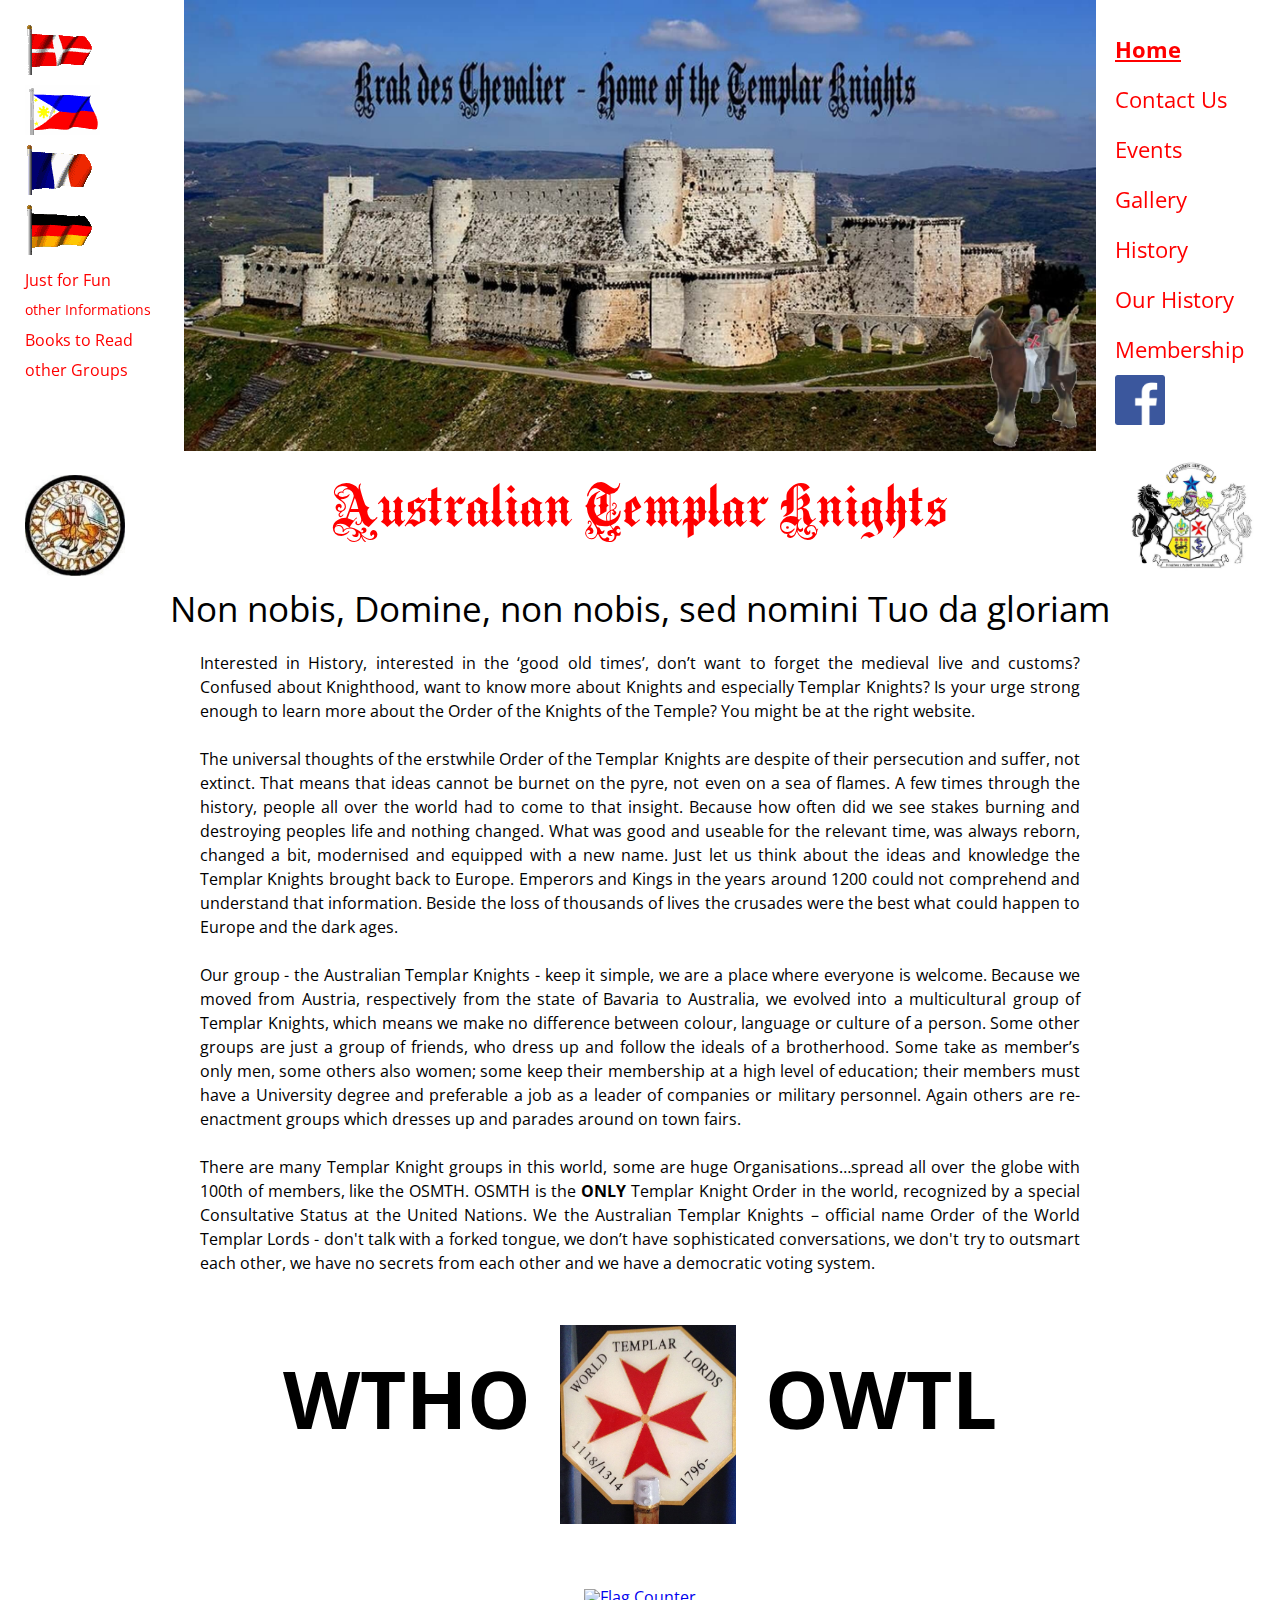
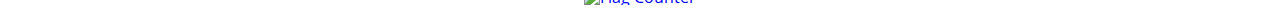
==== commit e47b3a24: "major update" ====
--- a/index.html
+++ b/index.html
@@ -233,7 +233,7 @@
 							<br>
 						
 							Our group - the Australian Templar Knights - keep it simple, we are a place where everyone
-							is welcome. Because we reside in Australia, we evolved into a multicultural group of
+							is welcome. Because we moved from Austria, respectively from the state of Bavaria to Australia, we evolved into a multicultural group of
 							Templar Knights, which means we make no difference between colour, language or culture
 							of a person. Some other groups are just a group of friends, who dress up and follow the
 							ideals of a brotherhood. Some take as member’s only men, some others also women; some
@@ -255,121 +255,296 @@
 						
 						
 						<p class="language-danish language hide">
-							Interesseret i historie, interesseret i de "gode gamle dage", du gide ikke glemme
-							det middelalderlige liv og deres brug? Forvirret om ridderlighed? Vil du vide 
-							mere om riddere og specifikt om Tempelridderne? Er dit ønske stærk nok til at 
-							finde ud af mere om denne Temple ridder? Du kunne har nået frem til den 
-							rigtige hjemmeside.
-							<br>
-							<br>
-							Der er mange Templar grupper i verden. Nogle er store organisationer spredt 
-							over hele kloden , med hundreder hvis ikke tusinder af medlemmer såsom 
-							OSMTH. Hvis du bor i Europa eller USA denne Order er et godt udgangspunkt 
-							hvore dit liv fra en almindelig borger – kunne skifte til en ridder. Prøve det -  
-							kontakt en af dem.
-							<br>
-							<br>
-							Vis din interesse til dem og en dag du ville bleve invitered og dit liv vil være
-							forskellig fra de mennesker ”derude ". Andre grupper er for det meste bare en 
-							flok venner , som bærer en Templar kappe og opfølger - mere eller mindre – en  
-							broderskab.
-							<br>
-							<br>
-							Nogle accepterer som medlemmer kun mænd , andre velkommer gerne også
-							kvinder. Andre foretrækker at deres medlemmer en høj uddannelse – være 
-							ønskeligt i besiddelse af en universitetsgrad og en ledende stilling i 
-							virksomheden eller i den militære. Der er også grupper hvis har intet til fælles 
-							med en Order, de er kun organisationer, deres medlemmer bærer 
-							middelalderlig dragt og underholde folk på messer.
-							<br>
-							<br>
-							Vi – Order of the Knights Templar Lords - holde det enkelt , er vi et sted, hvor 
-							alle er velkomne . Fordi vi bor i Australien , vi udviklete os til en multikulturel gruppe af Templar Knights , 
-							hvad betyder, at vi gør ingen forskel mellem farve, sprog eller kultur af en person.
-							<br>
-							<br>
-							Vi taler ikke med en kløvet tunge, vi har ikke avancerede samtaler, 
-							vi forsøger ikke at snyde hinanden , 
-							vi har ingen hemmeligheder fra hinanden og vi har et demokratisk valgsystem, 
-							med det hjælp af sorte og hvide marmor.
+							Interesseret i historie, interesseret i de &quot;gode gamle dage&quot;, du gide ikke
+
+glemme det middelalderlige liv og deres brug? Forvirret om ridderlighed? Vil
+
+du vide mere om riddere og specifikt om Tempelridderne? Er dit ønske stærk
+
+nok til at finde ud af mere om denne Temple ridder? Du kunne har nået frem
+
+til den rigtige hjemmeside.
+							<br>
+							<br>
+							De universelle tanker fra den foregående Templar Knights er på trods af deres
+
+forfølgelse og lider, ikke uddøde. Det betyder, at ideer kan ikke brænde på
+
+bålet, ikke engang på et hav af flammer. Et par gange gennem historien,
+
+mennesker over hele verden måtte komme til denne indsigt. Fordi hvor ofte
+
+ser vi stakes brænding og ødelægge folks liv og intet ændret. Hvad var godt og
+
+brugbart for det relevante tidspunkt var altid genfødt, ændret en smule,
+
+moderniseret og udstyret med et nyt navn. Bare lad os tænke på de ideer og
+
+viden Templar Knights bragt tilbage til Europa. Kejsere og konger i årene
+
+omkring 1200 kunne ikke fatte og forstå disse oplysninger. Udover tabet af
+
+tusindvis af menneskeliv korstogene var det bedste, hvad der kunne ske for
+
+Europa og den mørke middelalder.
+							<br>
+							<br>
+							Vores gruppe - de australske Templar Knights - holde det enkelt, er vi et sted,
+
+hvor alle er velkomne. Fordi vi bor i Australien, vi udviklet os til en
+
+multikulturel gruppe af Templar Knights, hvilket betyder, at vi gør ingen forskel
+
+mellem farve, sprog eller kultur af en person. Nogle andre grupper er blot en
+
+gruppe af venner, der klæder op og følge idealerne om et broderskab. Nogle
+
+tager som medlems kun mænd, nogle andre også kvinder; nogle holde deres
+
+medlemskab på et højt niveau for uddannelse; deres medlemmer skulle have
+
+en universitetsgrad og foretrække et job som leder af selskaber eller militært
+
+personel. Igen andre er nyopførelse grupper, der klæder sig og parader rundt
+
+om byfester.
+							<br>
+							<br>
+							Der er mange Templar Knight grupper på denne verden, nogle er store
+
+organisationer ... spredt over hele kloden med hundrede af medlemmerne,
+
+ligesom OSMTH. OSMTH er den ENESTE Templar Knight Order i verden,
+
+anerkendt af en særlig rådgivende status i FN. Vi de australske Templar Knights
+
+- officielle navn Order of the World Templar Lords - taler ikke med dobbelt
+
+tunge, vi har ikke avancerede samtaler, vi ikke forsøger at snyde hinanden, vi
+
+har ingen hemmeligheder fra hinanden og vi har et demokratisk afstemning.
 						</p>
 						
 						
 						<p class="language-filipino language hide">
-							Interesado sa History? Interesado sa lumang panahon? At ayaw makalimutan ang medieval na paraan ng pamumuhay at kultura? Nalilito tungkol sa Knighthood? Gustong malaman ang tungkol sa Knights at lalo na ang Templar Knights? Gusto mong malaman at matutunan ang Order of the Knights Templar? Ikaw ay nasa tamang website.
-							<br>
-							<br>
-							Maraming grupo ang Templar Knight dito sa mundo, ang ilan ay malaking samahan.. nakakalat sa buong mundo na may 100 kung hindi 1000 na miyembro tulad ng OSMTH.
-							kung nakatira ka sa Europa o sa USA, sila ang magandang umpisa sa pagbabago ng buhay bilang isang karaniwang tao para maging knight. Sige humayo ka - kontakin mo sila at ipakita ang iyong interest at isang araw ikaw ay maiimbitahan at map-umpisa sa buhay na naiiba sa pangkaraniwang tao.
-							<br>
-							<br>
-							Ang ilan ay grupo lang ng magkakaibigan na nag dadamit at sumusunod sa ideya ng kapatiran. Ang ibang samahan ay tanging mga kalalakihan lamang at merong samahan meron ding mga kababaihan. Ang iba ay pinapanatili ang mga miyembro na may mataas na pinag-aralan o may mataas na katungkulan sa lipunan.
-							<br>
-							<br>
-							Kami - The Lords of the Templar Knights - pinatiling simple, kami ay tahanan kung saan lahat ay tanggap. dahil kami ay nasa Australia - kami ay multicultural - ibig sabihin walang kaming pinagkaiba sa kulay, lengguwahe o kultura ng tao.
-							<br>
-							<br>
-							We don't talk with a forked tongue, sa aming pagtitipon tipon ay normal na usapang pamumuhay na parang isang pamilya, walang sekreto open conversations at pantay pantay ang bawat isa. At higit sa lahat mayroon kaming demokrasya sa paraan ng pagboboto at gamit ang itim at puting marble.
+							Ang unibersal na pag-iisip ng dating Order ng ​​Templo ay hindi
+
+namatay, sa kabila ng kanilang pag-uusig at paghihirap. Ang ibig sabihin nito na
+
+ang mga ideya ay hindi maaaring masunog sa dagat ng siga, hindi
+
+kahit na sa isang dagat ng apoy. Nang ilang beses sa pamamagitan ng edad
+
+ng kasaysayan, ang mga tao sa buong mundo ay nagkaroon na dumating sa
+
+pagtanto na ito. Gaano kadalas namin nakita nasusunog na siga at pagsira
+
+sa mamamayan at walang-sala buhay at walang nagbago. Kung ano
+
+ang mabuti at kapaki-pakinabang para sa naaangkop na panahon, ay paulit-ulit
+
+na ipanganak na muli, ay nagbago ng kaunti, modernized at ibinigay sa isang
+
+bagong pangalan. Basta tingnan ng mga ideya at kaalaman na may
+
+ibabalik sa Europa, ang Templars. Emperors at mga hari ay sa paligid ng 1200
+
+ang impormasyong hindi naiintindihan , o nauunawaan ang taon.
+
+Bilang karagdagan sa pagkawala ng libu-libong buhay , ang Crusades ay
+
+ang pinakamahusay na bagay na maaaring Europa at ang Dark Ages
+
+mangyayari.
+							<br>
+							<br>
+							Ang aming grupo - ang Australian Templars – ay isang simpling grupo at lahat
+
+ay imbitadong sumali. Mula Austria o sa pamamagitan ng Free State of Bavaria
+
+inilipat sa Australia , kami ay lumaki sa isang multicultural grupo ng Knights
+
+Templar , na nangangahulugan na hindi kami tumitingin sa pamamagitan ng
+
+kulay, wika o kultura ng isang tao. Ang ilang grupo ay gatherings ng mga
+
+kaibigan na ilagay sa isang uri ng Templarmantel at sundin ang mga ideals ng
+
+pagkakapatiran. Ang ibang grupo ay pawang mga lalaki lamang at mayroon din
+
+lahat mga kababaihan ; ilang panatilihin ang kanilang pagiging miyembro sa
+
+isang mataas na antas ng pag-aaral; miyembro nito ay dapat na may University
+
+degree at may magandang trabaho o isang trabaho bilang pinuno ng negosyo o
+
+tauhan ng militar. Still ang iba ay reenactment - mga grupo na magkaila ng
+
+kanilang sarili sa patawa lamang sa bayan festivals at fairs.
+							<br>
+							<br>
+							There are many Templar Knight groups in this world, some are huge
+
+Organisations…spread all over the globe with 100th of members, like the
+
+OSMTH. OSMTH is the ONLY Templar Knight Order in the world, recognized by
+
+a special Consultative Status at the United Nations. We the Australian Templar
+
+Knights – official name Order of the World Templar Lords - don&#39;t talk with a
+
+forked tongue, we don’t have sophisticated conversations, we don&#39;t try to
+
+outsmart each other, we have no secrets from each other and we have a
+
+democratic voting system.
 						</p>
 						
 						<p class="language-french language hide">
-							Intéressés par l'histoire, intéressé par les «bon vieux temps», ne veulent pas oublier le live médiéval et coutumes?Confus au sujet de Chevalerie, veulent en savoir plus à propos de Knights et surtout Templiers? Est votre envie assez fort pour en savoir plus sur l'Ordre des Chevaliers du Temple? Vous pourriez être au bon site. 
-							<br>
-							<br>
-							Il ya beaucoup de groupes Templier dans ce monde, certains sont énormes organisations ... répartis sur tout le globe avec 100e sinon 1000e de membres, comme le OSMTH. OSMTH est le SEUL Ordre Templier dans le monde, reconnu par un statut consultatif spécial auprès des Nations Unies. Si vous vivez en Europe ou aux Etats-Unis, ils sont le meilleur point de changer votre vie d'un paysan à un chevalier de départ. Allez -. Contacter eux, montrer votre intérêt et un jour vous serez invités et de commencer une vie qui est très différent de tous les autres gens là-bas Quelques autres sont simplement un groupe d'amis, qui habiller et suivez les idéaux d'une fraternité. 
-							<br>
-							<br>
-							Certains prennent que seuls les hommes de membres, d'autres aussi les femmes; Certains gardent leur appartenance à un haut niveau d'éducation.Les membres doivent posséder un diplôme universitaire et un emploi préférable comme un chef de file des entreprises ou des militaires. D'autres encore sont des groupes de reconstitution historique qui habille et les parades autour sur les foires de la ville. 
-							<br>
-							<br>
-							Nous - les Seigneurs des Templiers - garder les choses simples , nous sommes un endroit où tout le monde est le bienvenu . Parce que nous résidons en Australie , nous avons évolué dans un groupe multiculturel des Templiers , ce qui signifie que nous ne faisons aucune différence entre la couleur , la langue ou la culture d'une personne .
-							<br>
-							<br>
-							Nous ne parlons pas avec une langue fourchue , nous ne disposons pas des conversations
-							sophistiquées , nous ne cherchons pas à déjouer les uns des autres , nous avons
-							pas de secrets les uns des autres et nous avons un système de vote
-							démocratique, en utilisant des billes noires et blanches.
+						La pensée universelle de l&#39;ancien Ordre du Temple ne sont pas morts, en dépit
+
+de leur persécution et la souffrance. Cela signifie que les idées ne peuvent pas
+
+être brûlés sur le bûcher, même pas sur une mer de flammes. Un couple de
+
+fois à travers les âges de l&#39;histoire, les gens du monde entier devait venir à
+
+cette réalisation. Combien de fois nous avons vu brûler bûchers et de détruire
+
+les peuples et la vie innocente et rien n&#39;a changé. Quel était bon et utile pour
+
+le moment approprié, a été à plusieurs reprises renaître, un peu changé,
+
+modernisé et doté d&#39;un nouveau nom. Il suffit de penser des idées et des
+
+connaissances qui sont retournés à l&#39;Europe, les Templiers. Empereurs et les
+
+rois étaient vers 1200 ces informations ni comprendre, ni comprendre les
+
+années. En plus de la perte de milliers de vies, les croisades étaient la meilleure
+
+chose qui pourrait l&#39;Europe et l&#39;âge des ténèbres se produire.
+							<br>
+							<br>
+							Notre groupe - les Templiers australiens - garder les choses simples, nous
+
+avons une place où tout le monde est le bienvenu. De l&#39;Autriche ou par l&#39;État
+
+libre de Bavière déménagé en Australie, nous avons évolué dans un groupe
+
+multiculturel des Templiers, ce qui signifie que nous ne faisons aucune
+
+distinction entre la couleur, la langue ou la culture d&#39;une personne. D&#39;autres
+
+groupes sont des rassemblements d&#39;amis qui ont mis sur une sorte de Templar
+
+gaine et suivent les idéaux de fraternité. Certains acceptent comme membres
+
+que des hommes, d&#39;autres femmes; Certains gardent leur appartenance à un
+
+haut niveau d&#39;éducation; ses membres doivent avoir un diplôme universitaire
+
+et ont de préférence un emploi en tant que chef d&#39;entreprise ou le personnel
+
+militaire. D&#39;autres encore sont reconstitution - groupes qui se déguiser pour
+
+parodier seulement dans les festivals de la ville et des foires.
+							<br>
+							<br>
+							Il existe de nombreux groupes Templiers dans le monde, certains d&#39;entre eux
+
+sont de grandes organisations ... se propager dans le monde entier avec des
+
+centaines de membres, comme OSMTH . OSMTH est le seul Templiers Ordre
+
+dans le monde, est reconnu par lequel un statut consultatif spécial auprès des
+
+Nations Unies. Nous, les Templiers australiens - nom officiel - World Templiers
+
+Ordre - ne parlent pas avec une langue fourchue, nous tenons pas de
+
+conversations difficiles, nous essayons de ne pas une autre astuce, nous avons
+
+pas de secrets les uns des autres et nous avons un système électoral
+
+démocratique.
 						</p>
 						
 						
 						<p class="language-german language hide">
-							Interessiert in Geschichte, interessiert in der „Guten Alten Zeit“, du willst das 
-							mittelalterliche Leben und deren Bräuche nicht vergessen? Verwirrt über 
-							Rittertum, willst du mehr über Ritter und speziell über Tempel  Ritter wissen? 
-							Ist dein Verlangen stark genug um mehr über den Orden der Ritter des 
-							Tempels zu erfahren? Du könntest an der richtigen website angelangt sein.
-							<br>
-							<br>
-							Es gibt viele Templar Gruppen in der Welt, manche sind große
-							Organisationen...verteilt über den ganzen Erdball, mit hunderten wenn nicht 
-							tausenden Mitgliedern; wie zB OSMTH. Wenn du in Europa oder den USA 
-							wohnst, dieser Orden ist ein ein guter Anfangspunkt dein Leben von einem 
-							gewöhnlichen Bürger – zu einem Ritter zu ändern. Wage es – stell einen 
-							Kontakt mit einem vom ihnen her, zeig dein Interesse und eines Tages wird 
-							man dich einladen und dein Leben wird anders sein als von den Menschen ‚da 
-							draussen‘.
-							<br>
-							<br>
-							Andere Gruppen sind meistens nur eine Ansammlung von Freunden, welche 
-							einen Templar Mantel tragen und mehr oder weniger den Idealen einer 
-							Bruderschaft folgen. Manche nehmen als Mitglieder nur Männer, andere 
-							heissen auch Frauen willkommen. Andere bevorzugen, daß ihre Mitglieder eine 
-							hohe Ausbildung - wünschenwerterweise einen Universitäts Abschluss besitzen 
-							und eine leitende Position in Firmen oder im Militär innehaben. Es gibt auch 
-							Gruppen die mit einem Orden nichts gemein haben, sie sind lediglich 
-							Organisationen deren Mitglieder mittelalterliches Gewand tragen und bei 
-							Jahrmärkten das Volk unterhalten.
-							<br>
-							<br>
-							Wir - Die Tempelherren - halten es einfach, wir sind ein Platz in dem jeder willkommen ist. 
-							Eben weil wir in Australian ansässig sind entwickelten wir uns zu einer multikulturalen Templar Gruppe, 
-							das heist wir machen keinen Unterschied zwischen Farbe, Sprache oder Kultur einer Person.
-							<br>
-							<br>
-							Wir unterhalten wir uns nicht in einer gekünstelten Sprache, 
-							in welcher viele Menschen versuchen sich gegenseitig auszutricksen. 
-							Wir haben keine Geheimnisse voneinander und wir haben ein demokratisches Wahlsystem; 
-							in dem wir weisse und schwarze Murmeln verwenden.
+						Die universellen Gedanken des ehemaligen Ordens der Tempelritter sind trotz
+
+ihrer Verfolgung und Leiden nicht ausgestorben. Das bedeutet, daß Ideen nicht
+
+auf dem Scheiterhaufen verbrannt werden können, auch nicht auf einem Meer
+
+von Flammen. Ein paarmal durch die Zeiten der Geschichte, mußten die
+
+Menschen auf der ganzen Welt zu dieser Einsicht kommen. Denn wie oft sahen
+
+wir Scheiterhaufen brennen und sie zerstörten Völker und unschuldiges Leben
+
+und nichts hat sich geändert. Was für die entsprechende Zeit gut und
+
+brauchbar war, wurde immer wieder neu geboren, ein wenig verändert,
+
+modernisiert und mit einem neuen Namen versehen. Denken wir nur an die
+
+Ideen und das Wissen welches die Templer nach Europa zurückgebracht
+
+haben. Kaiser und Könige konnten in den Jahren um 1200 diese Informationen
+
+weder begreifen noch verstehen. Neben dem Verlust von Tausenden von
+
+Menschenleben waren die Kreuzzüge das Beste, was Europa und dem finsteren
+
+Mittelalter passieren konnte.
+							<br>
+							<br>
+						Unsere Gruppe - die australischen Tempelritter - halten es einfach, wir sind ein
+
+Platz, wo jeder willkommen ist. Von Österreich bzw von dem Freistaat Bayern
+
+nach Australien übersiedelt, entwickelten wir uns zu einer multikulturellen
+
+Gruppe von Tempelrittern, das bedeutet, daß wir keinen Unterschied zwischen
+
+Hautfarbe, Sprache oder Kultur einer Person machen. Einige andere Gruppen
+
+sind nur ansammlungen von Freunden, die sich eine Art von Templarmantel
+
+umhängen und den Idealen einer Bruderschaft folgen. Einige nehmen als
+
+Mitglieder nur Männer, einige andere auch Frauen; einige halten ihre
+
+Mitgliedschaft auf einem hohen Bildungsniveau; ihre Mitglieder müssen einen
+
+Hochschulabschluss haben und bevorzugter Weise einen Job als Leiter von
+
+Unternehmen haben oder militärisches Personal sein. Wieder andere sind
+
+reenactment - Gruppen, die sich verkleiden um nur auf Stadtfesten und
+
+Jahrmärkten zu parodieren.
+							<br>
+							<br>
+							Es gibt viele Tempelritter Gruppen in dieser Welt, einige davon sind große
+
+Organisationen ... verteilt auf der ganzen Welt mit hunderten Mitgliedern, wie
+
+der OSMTH. OSMTH ist der einzige Tempelritter Orden in der Welt, welcher
+
+durch einem speziellen Beraterstatus bei den Vereinten Nationen anerkannt
+
+ist. Wir, die australische Tempelritter - offizieller Name – Welt Tempelherren
+
+Orden - sprechen nicht mit gespaltener Zunge, wir halten keine
+
+anspruchsvollen Gespräche, wir versuchen einander nicht auszutricksen, wir
+
+haben keine Geheimnisse voreinander und wir haben ein demokratisches
+
+Wahlsystem.
 						</p>
 					</article>
 					
--- a/css/main.css
+++ b/css/main.css
@@ -1,582 +1,2 @@
-/* IMPORTS */
-@import url(https://fonts.googleapis.com/css?family=Open+Sans:400,600);
-@font-face {
-  font-family: "MediciText";
-  src: url("../fonts/MediciText.ttf"); }
-html,
-body,
-div,
-span,
-object,
-iframe,
-h1,
-h2,
-h3,
-h4,
-h5,
-h6,
-p,
-blockquote,
-pre,
-abbr,
-address,
-cite,
-code,
-del,
-dfn,
-em,
-img,
-ins,
-kbd,
-q,
-samp,
-small,
-strong,
-sub,
-sup,
-var,
-b,
-i,
-dl,
-dt,
-dd,
-ol,
-ul,
-li,
-fieldset,
-form,
-label,
-legend,
-table,
-caption,
-tbody,
-tfoot,
-thead,
-tr,
-th,
-td,
-article,
-aside,
-canvas,
-details,
-figcaption,
-figure,
-footer,
-header,
-hgroup,
-menu,
-nav,
-section,
-summary,
-time,
-mark,
-audio,
-video {
-  padding: 0;
-  border: 0;
-  margin: 0;
-  outline: 0;
-  font-size: 100%;
-  vertical-align: baseline;
-  background: transparent; }
-
-a {
-  margin: 0;
-  padding: 0;
-  font-size: 100%;
-  vertical-align: baseline;
-  background: transparent; }
-
-body {
-  line-height: 1; }
-
-article,
-aside,
-details,
-figcaption,
-figure,
-footer,
-header,
-hgroup,
-menu,
-nav,
-section {
-  display: block; }
-
-blockquote,
-q {
-  quotes: none; }
-
-blockquote:before,
-blockquote:after,
-q:before,
-q:after {
-  content: none; }
-
-ins {
-  background-color: #ff9;
-  color: #000;
-  text-decoration: none; }
-
-mark {
-  background-color: #ff9;
-  color: #000;
-  font-style: italic;
-  font-weight: bold; }
-
-del {
-  text-decoration: line-through; }
-
-abbr[title],
-dfn[title] {
-  border-bottom: 1px dotted;
-  cursor: help; }
-
-table {
-  border-collapse: collapse;
-  border-spacing: 0; }
-
-hr {
-  display: block;
-  height: 1px;
-  border: 0;
-  border-top: 1px solid #ccc;
-  margin: 1em 0;
-  padding: 0; }
-
-input,
-select {
-  vertical-align: middle; }
-
-button {
-  cursor: pointer;
-  cursor: hand; }
-
-textarea {
-  font-family: inherit;
-  font-size: inherit; }
-
-/* MIXIN */
-/* if not used, won't include in .css */
-/* GENERAL */
-* {
-  box-sizing: border-box; }
-
-nav ul {
-  list-style: none; }
-
-a {
-  text-decoration: none; }
-
-/* CUSTOM CLASS */
-.show {
-  display: block !important; }
-
-.hide {
-  display: none !important; }
-
-.align-center {
-  text-align: center; }
-
-/* LAYOUT */
-.center-1280 {
-  margin: 0 auto;
-  max-width: 1280px; }
-
-.clear-after:after {
-  display: block;
-  clear: both;
-  content: ""; }
-
-/* NEED TEST */
-/* 
-* @include triangle within a pseudo element and add positioning properties (ie. top, left)
-* $direction: up, down, left, right
-*/
-#main-menu {
-  position: fixed;
-  top: 25px;
-  right: 15px; }
-  #main-menu .active a {
-    text-decoration: underline;
-    font-weight: 700; }
-  #main-menu .size-1 {
-    font-size: 1rem; }
-  #main-menu .language-french {
-    font-size: 1.3rem; }
-  #main-menu #facebook-icon img {
-    width: 50px;
-    height: 50px; }
-  #main-menu #coat-of-arms {
-    margin-top: 25px; }
-    #main-menu #coat-of-arms img {
-      max-width: 150px; }
-  #main-menu a {
-    display: block;
-    color: red;
-    font-size: 1.4rem;
-    height: 50px;
-    line-height: 50px; }
-
-/* MIXINS */
-/* GENERAL */
-body {
-  font-family: 'Open Sans', sans-serif; }
-
-ul {
-  list-style: none; }
-
-img {
-  max-width: 95%;
-  height: auto; }
-
-h1 {
-  font-family: "MediciText";
-  font-weight: 400;
-  font-size: 60px;
-  text-align: center;
-  text-transform: capitalize;
-  color: red;
-  margin-bottom: 50px; }
-
-/* CUSTOM CLASS */
-.suffix-title {
-  vertical-align: top;
-  font-size: 2.2rem; }
-
-.suffix-style-1 {
-  vertical-align: top;
-  font-size: 0.8rem; }
-
-.h2-style-1 {
-  text-align: center;
-  color: blue;
-  margin: 5px 0 30px 0;
-  font-size: 22px; }
-
-/* LAYOUT */
-.center-960 {
-  margin: 0 auto;
-  max-width: 960px; }
-
-/* SECTIONS */
-.header {
-  margin-bottom: 15px; }
-  .header > h2 {
-    font-size: 35px;
-    text-align: center;
-    font-weight: 400;
-    margin-bottom: 25px; }
-
-.body {
-  min-height: 500px;
-  padding: 15px 0; }
-  .body a {
-    color: red;
-    text-decoration: underline; }
-  .body .content article {
-    margin-bottom: 50px; }
-    .body .content article p {
-      padding: 0 40px;
-      text-align: justify;
-      line-height: 1.5rem; }
-  .body footer {
-    margin-top: 50px; }
-    .body footer p {
-      text-align: center;
-      font-size: 2rem; }
-
-.footer {
-  margin-top: 50px;
-  text-align: center; }
-
-/* ================================================== */
-/* --- SIDEBAR --- */
-#sidebar {
-  position: fixed;
-  top: 25px;
-  left: 25px;
-  width: 170px; }
-  #sidebar li {
-    display: block;
-    color: red;
-    height: 60px;
-    line-height: 60px; }
-  #sidebar a {
-    color: red;
-    font-size: 2rem; }
-  #sidebar #seal {
-    margin-top: 90px; }
-    #sidebar #seal img {
-      max-width: 100px; }
-  #sidebar #languages a:hover .image {
-    display: none; }
-  #sidebar #languages a:hover .text {
-    display: block; }
-  #sidebar #languages a .text {
-    display: none; }
-  #sidebar #others li {
-    height: 30px;
-    line-height: 30px; }
-  #sidebar #others #justforfun {
-    font-size: 1rem; }
-  #sidebar #others #other-info {
-    font-size: .9rem; }
-  #sidebar #others #books {
-    font-size: 1rem; }
-  #sidebar #others #other-groups {
-    display: block;
-    font-size: 1rem; }
-    #sidebar #others #other-groups:hover span {
-      display: none !important; }
-    #sidebar #others #other-groups:hover a {
-      display: block; }
-    #sidebar #others #other-groups .size-1 {
-      font-size: 1.1rem; }
-    #sidebar #others #other-groups a {
-      display: none;
-      font-size: 1rem;
-      line-height: 30px;
-      height: 30px; }
-
-/* ================================================== */
-/* --- HOME PAGE --- */
-#banner-home {
-  display: block;
-  margin: 0 auto; }
-
-#body-footer-home {
-  text-align: center; }
-  #body-footer-home img {
-    max-width: 176px;
-    vertical-align: middle; }
-  #body-footer-home span {
-    font-size: 5rem;
-    font-weight: 700;
-    padding: 0 25px; }
-
-/* ================================================== */
-/* PAGE CONTENT */
-#body-content-events > article > p {
-  font-size: 1.45rem;
-  font-weight: 700;
-  line-height: 1.4; }
-
-/* ================================================== */
-/* CUSTOM LIST STYLE */
-/* GALLERY PAGE */
-#list-style-gallery li {
-  display: table;
-  /* wraps whole element with floated elements inside */
-  width: 100%;
-  min-height: 200px;
-  margin-bottom: 50px; }
-  #list-style-gallery li:nth-child(odd) .image {
-    float: left; }
-  #list-style-gallery li:nth-child(odd) .description {
-    margin-left: 250px; }
-  #list-style-gallery li:nth-child(even) .image {
-    float: right; }
-  #list-style-gallery li:nth-child(even) .description {
-    margin-right: 250px; }
-  #list-style-gallery li .image {
-    width: 250px;
-    height: 250px;
-    text-align: center; }
-    #list-style-gallery li .image img {
-      display: inline-block;
-      height: inherit; }
-  #list-style-gallery li .description {
-    padding: 0 25px; }
-    #list-style-gallery li .description h2 {
-      text-align: center;
-      color: blue;
-      margin: 5px 0 30px 0;
-      font-size: 22px; }
-    #list-style-gallery li .description p {
-      text-align: justify;
-      line-height: 1.5; }
-
-#scabbard {
-  text-align: center;
-  margin-top: 40px; }
-  #scabbard span {
-    font-size: 2rem;
-    margin: 0 40px; }
-  #scabbard img {
-    vertical-align: middle;
-    height: 300px; }
-
-/* OUR HISTORY PAGE */
-#list-style-our-history-01 {
-  text-align: center; }
-  #list-style-our-history-01 li {
-    display: inline-block;
-    vertical-align: top;
-    padding: 24px 12px; }
-    #list-style-our-history-01 li p {
-      font-size: 1.5rem; }
-    #list-style-our-history-01 li .image img {
-      width: auto;
-      height: 370px; }
-
-#list-style-our-history-02 li {
-  display: table;
-  /* wraps whole element with floated elements inside */
-  width: 100%;
-  min-height: 200px;
-  margin-bottom: 50px; }
-  #list-style-our-history-02 li:nth-child(odd) .image {
-    float: left; }
-  #list-style-our-history-02 li:nth-child(odd) .description {
-    margin-left: 500px; }
-  #list-style-our-history-02 li:nth-child(even) .image {
-    float: right; }
-  #list-style-our-history-02 li:nth-child(even) .description {
-    margin-right: 500px; }
-  #list-style-our-history-02 li .image {
-    width: 500px;
-    height: auto;
-    text-align: center; }
-    #list-style-our-history-02 li .image img {
-      display: inline-block;
-      height: inherit; }
-  #list-style-our-history-02 li .description {
-    padding: 0 25px; }
-    #list-style-our-history-02 li .description h2 {
-      text-align: center;
-      color: blue;
-      margin: 5px 0 30px 0;
-      font-size: 22px; }
-    #list-style-our-history-02 li .description p {
-      text-align: justify;
-      line-height: 1.5; }
-#list-style-our-history-02 li .description p {
-  margin-top: 150px !important; }
-
-/* HISTORY PAGE */
-#list-style-history li {
-  display: table;
-  /* wraps whole element with floated elements inside */
-  width: 100%;
-  min-height: 200px;
-  margin-bottom: 50px; }
-  #list-style-history li:nth-child(odd) .image {
-    float: left; }
-  #list-style-history li:nth-child(odd) .description {
-    margin-left: 350px; }
-  #list-style-history li:nth-child(even) .image {
-    float: right; }
-  #list-style-history li:nth-child(even) .description {
-    margin-right: 350px; }
-  #list-style-history li .image {
-    width: 350px;
-    height: auto;
-    text-align: center; }
-    #list-style-history li .image img {
-      display: inline-block;
-      height: inherit; }
-  #list-style-history li .description {
-    padding: 0 25px; }
-    #list-style-history li .description h2 {
-      text-align: center;
-      color: blue;
-      margin: 5px 0 30px 0;
-      font-size: 22px; }
-    #list-style-history li .description p {
-      text-align: justify;
-      line-height: 1.5; }
-
-/* OTHER INFORMATIONS */
-#list-style-other-informations li {
-  display: table;
-  /* wraps whole element with floated elements inside */
-  width: 100%;
-  min-height: 200px;
-  margin-bottom: 50px; }
-  #list-style-other-informations li:nth-child(odd) .image {
-    float: left; }
-  #list-style-other-informations li:nth-child(odd) .description {
-    margin-left: 250px; }
-  #list-style-other-informations li:nth-child(even) .image {
-    float: right; }
-  #list-style-other-informations li:nth-child(even) .description {
-    margin-right: 250px; }
-  #list-style-other-informations li .image {
-    width: 250px;
-    height: 175px;
-    text-align: center; }
-    #list-style-other-informations li .image img {
-      display: inline-block;
-      height: inherit; }
-  #list-style-other-informations li .description {
-    padding: 0 25px; }
-    #list-style-other-informations li .description h2 {
-      text-align: center;
-      color: blue;
-      margin: 5px 0 30px 0;
-      font-size: 22px; }
-    #list-style-other-informations li .description p {
-      text-align: justify;
-      line-height: 1.5; }
-
-/* EVENTS PAGE */
-#list-style-events {
-  margin-top: 50px; }
-  #list-style-events li {
-    display: inline-block;
-    padding: 1%;
-    vertical-align: top;
-    max-width: 30%; }
-    #list-style-events li .image img {
-      width: 100%;
-      height: 250px; }
-
-/* JUST FOR FUN PAGE */
-#list-style-just-for-fun li {
-  vertical-align: top;
-  display: inline-block;
-  max-width: 33%; }
-  #list-style-just-for-fun li .description {
-    margin-top: 20px; }
-    #list-style-just-for-fun li .description p {
-      padding: 0; }
-
-/* MEMBERSHIP PAGE */
-#list-style-membership {
-  margin-top: 50px;
-  text-align: center; }
-  #list-style-membership li {
-    display: block;
-    height: 300px; }
-    #list-style-membership li > div {
-      display: inline-block;
-      padding: 0 50px;
-      width: 40%; }
-    #list-style-membership li .image img {
-      padding: 0 40px;
-      height: 300px; }
-
-/* BOOKS TO READ */
-#list-style-books-to-read {
-  text-align: center; }
-  #list-style-books-to-read > li {
-    display: inline-block;
-    width: 30%;
-    padding: 1%; }
-
-/* FIRST CRUSADE */
-#body-content-first-crusade article {
-  text-align: center; }
-  #body-content-first-crusade article img {
-    padding: 10px; }
-  #body-content-first-crusade article > div {
-    margin-top: 50px; }
-    #body-content-first-crusade article > div .text {
-      display: inline-block;
-      width: calc( 100% - 300px ); }
-    #body-content-first-crusade article > div .image {
-      float: right;
-      max-width: 300px; }
-
+@import url(https://fonts.googleapis.com/css?family=Open+Sans:400,600);@font-face{font-family:"MediciText";src:url("../fonts/MediciText.ttf")}html,body,div,span,object,iframe,h1,h2,h3,h4,h5,h6,p,blockquote,pre,abbr,address,cite,code,del,dfn,em,img,ins,kbd,q,samp,small,strong,sub,sup,var,b,i,dl,dt,dd,ol,ul,li,fieldset,form,label,legend,table,caption,tbody,tfoot,thead,tr,th,td,article,aside,canvas,details,figcaption,figure,footer,header,hgroup,menu,nav,section,summary,time,mark,audio,video{padding:0;border:0;margin:0;outline:0;font-size:100%;vertical-align:baseline;background:transparent}a{margin:0;padding:0;font-size:100%;vertical-align:baseline;background:transparent}body{line-height:1}article,aside,details,figcaption,figure,footer,header,hgroup,menu,nav,section{display:block}blockquote,q{quotes:none}blockquote:before,blockquote:after,q:before,q:after{content:none}ins{background-color:#ff9;color:#000;text-decoration:none}mark{background-color:#ff9;color:#000;font-style:italic;font-weight:bold}del{text-decoration:line-through}abbr[title],dfn[title]{border-bottom:1px dotted;cursor:help}table{border-collapse:collapse;border-spacing:0}hr{display:block;height:1px;border:0;border-top:1px solid #ccc;margin:1em 0;padding:0}input,select{vertical-align:middle}button{cursor:pointer;cursor:hand}textarea{font-family:inherit;font-size:inherit}*{box-sizing:border-box}nav ul{list-style:none}a{text-decoration:none}.show{display:block !important}.hide{display:none !important}.align-center{text-align:center}.center-1280{margin:0 auto;max-width:1280px}.clear-after:after{display:block;clear:both;content:""}#main-menu{position:fixed;top:25px;right:15px}#main-menu .active a{text-decoration:underline;font-weight:700}#main-menu .size-1{font-size:1rem}#main-menu .language-french{font-size:1.3rem}#main-menu #facebook-icon img{width:50px;height:50px}#main-menu #coat-of-arms{margin-top:25px}#main-menu #coat-of-arms img{max-width:150px}#main-menu a{display:block;color:red;font-size:1.4rem;height:50px;line-height:50px}body{font-family:'Open Sans', sans-serif}ul{list-style:none}img{max-width:95%;height:auto}h1{font-family:"MediciText";font-weight:400;font-size:60px;text-align:center;text-transform:capitalize;color:red;margin-bottom:50px}.suffix-title{vertical-align:top;font-size:2.2rem}.suffix-style-1{vertical-align:top;font-size:.8rem}.h2-style-1{text-align:center;color:blue;margin:5px 0 30px 0;font-size:22px}.center-960{margin:0 auto;max-width:960px}.header{margin-bottom:15px}.header>h2{font-size:35px;text-align:center;font-weight:400;margin-bottom:25px}.body{min-height:500px;padding:15px 0}.body a{color:red;text-decoration:underline}.body .content article{margin-bottom:50px}.body .content article p{padding:0 40px;text-align:justify;line-height:1.5rem}.body footer{margin-top:50px}.body footer p{text-align:center;font-size:2rem}.footer{margin-top:50px;text-align:center}#sidebar{position:fixed;top:25px;left:25px;width:170px}#sidebar li{display:block;color:red;height:60px;line-height:60px}#sidebar a{color:red;font-size:2rem}#sidebar #seal{margin-top:90px}#sidebar #seal img{max-width:100px}#sidebar #languages a:hover .image{display:none}#sidebar #languages a:hover .text{display:block}#sidebar #languages a .text{display:none}#sidebar #others li{height:30px;line-height:30px}#sidebar #others #justforfun{font-size:1rem}#sidebar #others #other-info{font-size:.9rem}#sidebar #others #books{font-size:1rem}#sidebar #others #other-groups{display:block;font-size:1rem}#sidebar #others #other-groups:hover span{display:none !important}#sidebar #others #other-groups:hover a{display:block}#sidebar #others #other-groups .size-1{font-size:1.1rem}#sidebar #others #other-groups a{display:none;font-size:1rem;line-height:30px;height:30px}#banner-home{display:block;margin:0 auto}#body-footer-home{text-align:center}#body-footer-home img{max-width:176px;vertical-align:middle}#body-footer-home span{font-size:5rem;font-weight:700;padding:0 25px}#body-content-events>article>p{font-size:1.45rem;font-weight:700;line-height:1.4}#list-style-gallery li{display:table;width:100%;min-height:200px;margin-bottom:50px}#list-style-gallery li:nth-child(odd) .image{float:left}#list-style-gallery li:nth-child(odd) .description{margin-left:250px}#list-style-gallery li:nth-child(even) .image{float:right}#list-style-gallery li:nth-child(even) .description{margin-right:250px}#list-style-gallery li .image{width:250px;height:250px;text-align:center}#list-style-gallery li .image img{display:inline-block;height:inherit}#list-style-gallery li .description{padding:0 25px}#list-style-gallery li .description h2{text-align:center;color:blue;margin:5px 0 30px 0;font-size:22px}#list-style-gallery li .description p{text-align:justify;line-height:1.5}#scabbard{text-align:center;margin-top:40px}#scabbard span{font-size:2rem;margin:0 40px}#scabbard img{vertical-align:middle;height:300px}.col-3{margin:25px 0}.col-3>img{width:32%;margin:10px 5px}#list-style-our-history-01{text-align:center}#list-style-our-history-01 li{display:inline-block;vertical-align:top;padding:24px 12px}#list-style-our-history-01 li p{font-size:1.5rem}#list-style-our-history-01 li .image img{width:auto;height:370px}#list-style-our-history-02 li{display:table;width:100%;min-height:200px;margin-bottom:50px}#list-style-our-history-02 li:nth-child(odd) .image{float:left}#list-style-our-history-02 li:nth-child(odd) .description{margin-left:500px}#list-style-our-history-02 li:nth-child(even) .image{float:right}#list-style-our-history-02 li:nth-child(even) .description{margin-right:500px}#list-style-our-history-02 li .image{width:500px;height:auto;text-align:center}#list-style-our-history-02 li .image img{display:inline-block;height:inherit}#list-style-our-history-02 li .description{padding:0 25px}#list-style-our-history-02 li .description h2{text-align:center;color:blue;margin:5px 0 30px 0;font-size:22px}#list-style-our-history-02 li .description p{text-align:justify;line-height:1.5}#list-style-our-history-02 li .description p{margin-top:150px !important}#list-style-history li{display:table;width:100%;min-height:200px;margin-bottom:50px}#list-style-history li:nth-child(odd) .image{float:left}#list-style-history li:nth-child(odd) .description{margin-left:350px}#list-style-history li:nth-child(even) .image{float:right}#list-style-history li:nth-child(even) .description{margin-right:350px}#list-style-history li .image{width:350px;height:auto;text-align:center}#list-style-history li .image img{display:inline-block;height:inherit}#list-style-history li .description{padding:0 25px}#list-style-history li .description h2{text-align:center;color:blue;margin:5px 0 30px 0;font-size:22px}#list-style-history li .description p{text-align:justify;line-height:1.5}#list-style-other-informations li{display:table;width:100%;min-height:200px;margin-bottom:50px}#list-style-other-informations li:nth-child(odd) .image{float:left}#list-style-other-informations li:nth-child(odd) .description{margin-left:250px}#list-style-other-informations li:nth-child(even) .image{float:right}#list-style-other-informations li:nth-child(even) .description{margin-right:250px}#list-style-other-informations li .image{width:250px;height:175px;text-align:center}#list-style-other-informations li .image img{display:inline-block;height:inherit}#list-style-other-informations li .description{padding:0 25px}#list-style-other-informations li .description h2{text-align:center;color:blue;margin:5px 0 30px 0;font-size:22px}#list-style-other-informations li .description p{text-align:justify;line-height:1.5}#list-style-events{margin-top:50px}#list-style-events li{display:inline-block;padding:1%;vertical-align:top;max-width:30%}#list-style-events li .image img{width:100%;height:250px}#list-style-just-for-fun li{vertical-align:top;display:inline-block;max-width:33%}#list-style-just-for-fun li .description{margin-top:20px}#list-style-just-for-fun li .description p{padding:0}#list-style-membership{margin-top:50px;text-align:center}#list-style-membership li{display:block;height:400px}#list-style-membership li>div{display:inline-block;padding:0 50px;width:45%}#list-style-membership li .image img{padding:0 40px;max-height:400px}#list-style-books-to-read{text-align:center}#list-style-books-to-read>li{display:inline-block;width:30%;padding:1%}#body-content-first-crusade article{text-align:center}#body-content-first-crusade article img{padding:10px}#body-content-first-crusade article>div{margin-top:50px}#body-content-first-crusade article>div .text{display:inline-block;width:calc( 100% - 300px )}#body-content-first-crusade article>div .image{float:right;max-width:300px}
 /*# sourceMappingURL=main.css.map */
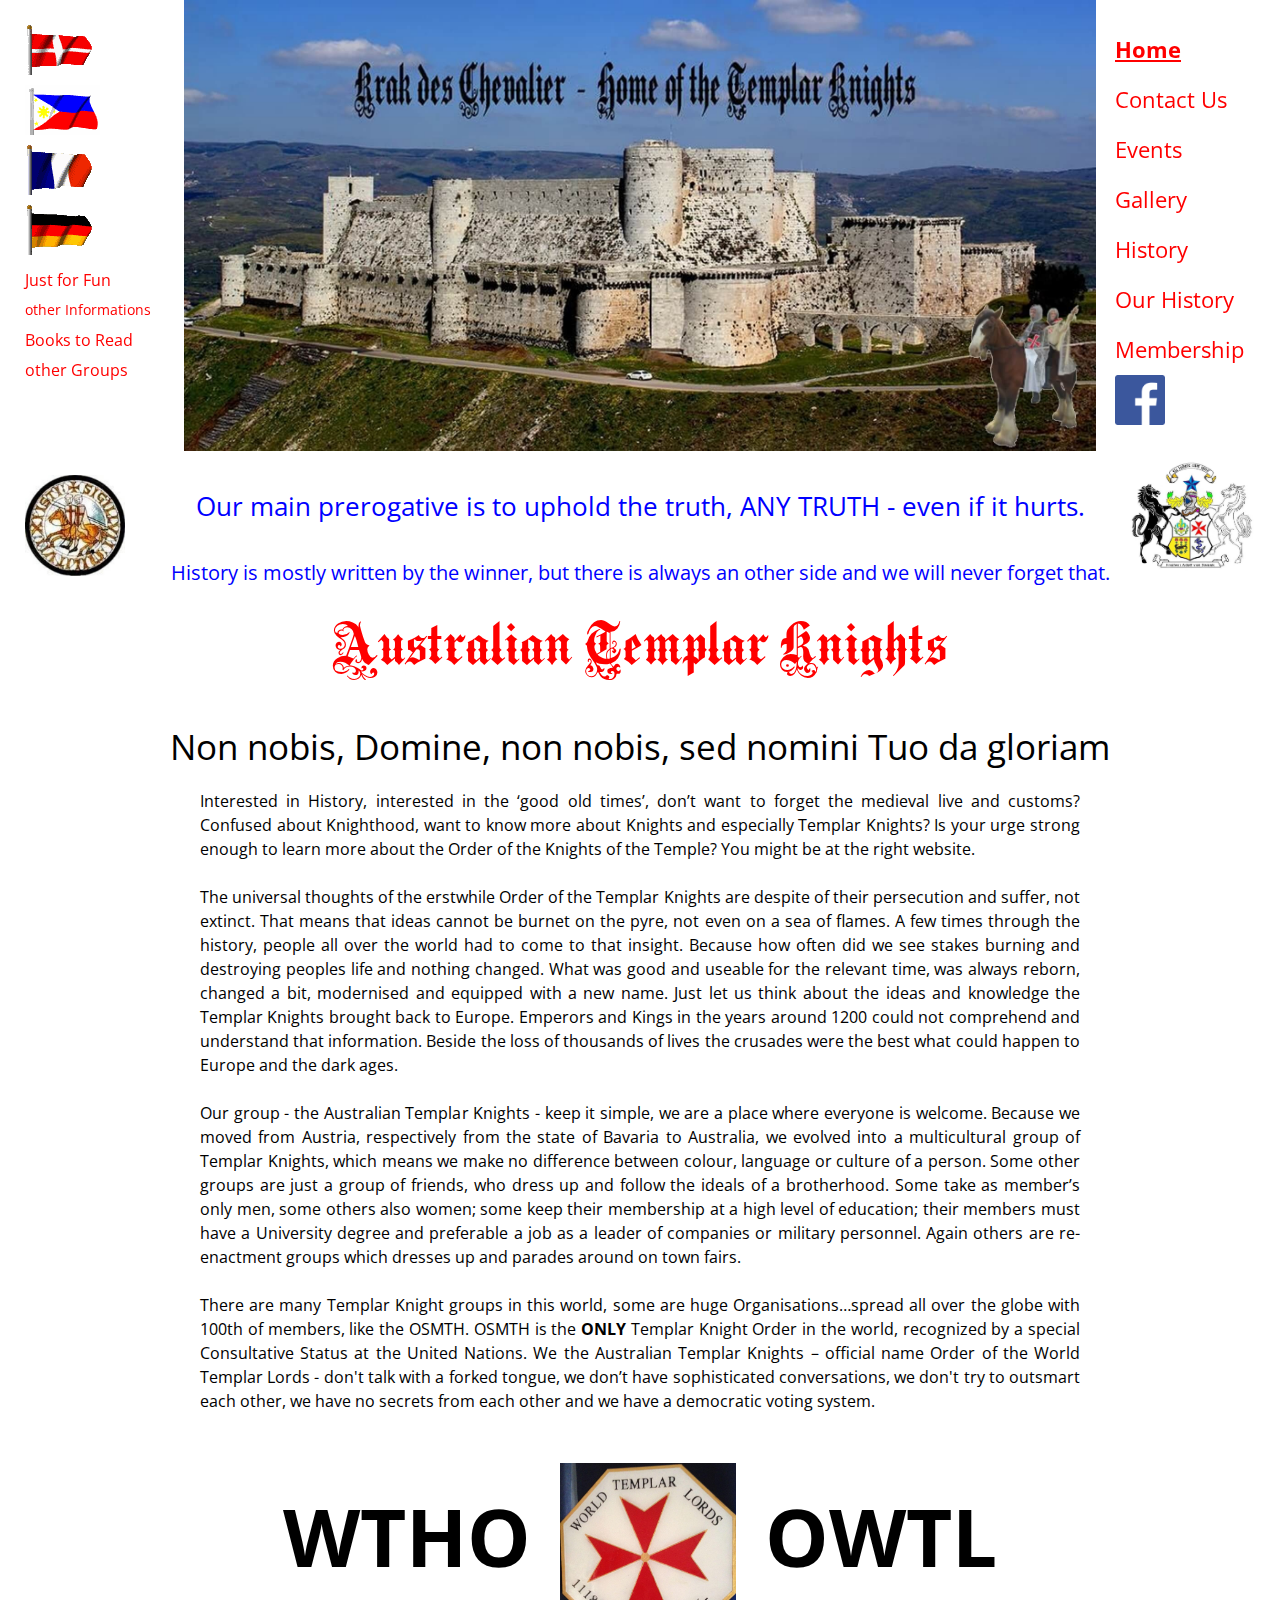
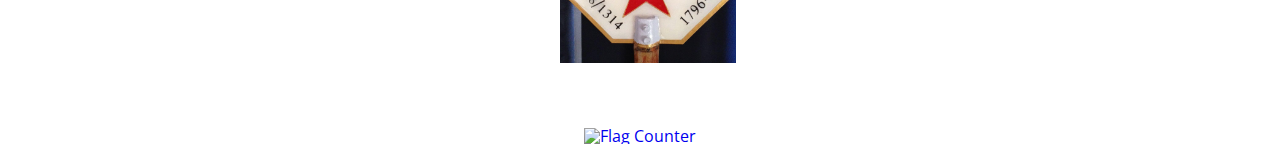
==== commit 08b65b4f: "26 12 2016 update" ====
--- a/index.html
+++ b/index.html
@@ -196,6 +196,10 @@
 				<section id="body-content-home" class="content">
 				
 					<header class="header">
+							
+						<p class="h2-style-3">Our main prerogative is to uphold the truth, ANY TRUTH - even if it hurts. </p>
+						<p class="h2-style-4">History is mostly written by the winner, but there is always an other side and we will never forget that. </p>
+						
 						<h1>Australian Templar Knights</h1>
 					
 					
--- a/css/main.css
+++ b/css/main.css
@@ -1,2 +1,639 @@
-@import url(https://fonts.googleapis.com/css?family=Open+Sans:400,600);@font-face{font-family:"MediciText";src:url("../fonts/MediciText.ttf")}html,body,div,span,object,iframe,h1,h2,h3,h4,h5,h6,p,blockquote,pre,abbr,address,cite,code,del,dfn,em,img,ins,kbd,q,samp,small,strong,sub,sup,var,b,i,dl,dt,dd,ol,ul,li,fieldset,form,label,legend,table,caption,tbody,tfoot,thead,tr,th,td,article,aside,canvas,details,figcaption,figure,footer,header,hgroup,menu,nav,section,summary,time,mark,audio,video{padding:0;border:0;margin:0;outline:0;font-size:100%;vertical-align:baseline;background:transparent}a{margin:0;padding:0;font-size:100%;vertical-align:baseline;background:transparent}body{line-height:1}article,aside,details,figcaption,figure,footer,header,hgroup,menu,nav,section{display:block}blockquote,q{quotes:none}blockquote:before,blockquote:after,q:before,q:after{content:none}ins{background-color:#ff9;color:#000;text-decoration:none}mark{background-color:#ff9;color:#000;font-style:italic;font-weight:bold}del{text-decoration:line-through}abbr[title],dfn[title]{border-bottom:1px dotted;cursor:help}table{border-collapse:collapse;border-spacing:0}hr{display:block;height:1px;border:0;border-top:1px solid #ccc;margin:1em 0;padding:0}input,select{vertical-align:middle}button{cursor:pointer;cursor:hand}textarea{font-family:inherit;font-size:inherit}*{box-sizing:border-box}nav ul{list-style:none}a{text-decoration:none}.show{display:block !important}.hide{display:none !important}.align-center{text-align:center}.center-1280{margin:0 auto;max-width:1280px}.clear-after:after{display:block;clear:both;content:""}#main-menu{position:fixed;top:25px;right:15px}#main-menu .active a{text-decoration:underline;font-weight:700}#main-menu .size-1{font-size:1rem}#main-menu .language-french{font-size:1.3rem}#main-menu #facebook-icon img{width:50px;height:50px}#main-menu #coat-of-arms{margin-top:25px}#main-menu #coat-of-arms img{max-width:150px}#main-menu a{display:block;color:red;font-size:1.4rem;height:50px;line-height:50px}body{font-family:'Open Sans', sans-serif}ul{list-style:none}img{max-width:95%;height:auto}h1{font-family:"MediciText";font-weight:400;font-size:60px;text-align:center;text-transform:capitalize;color:red;margin-bottom:50px}.suffix-title{vertical-align:top;font-size:2.2rem}.suffix-style-1{vertical-align:top;font-size:.8rem}.h2-style-1{text-align:center;color:blue;margin:5px 0 30px 0;font-size:22px}.center-960{margin:0 auto;max-width:960px}.header{margin-bottom:15px}.header>h2{font-size:35px;text-align:center;font-weight:400;margin-bottom:25px}.body{min-height:500px;padding:15px 0}.body a{color:red;text-decoration:underline}.body .content article{margin-bottom:50px}.body .content article p{padding:0 40px;text-align:justify;line-height:1.5rem}.body footer{margin-top:50px}.body footer p{text-align:center;font-size:2rem}.footer{margin-top:50px;text-align:center}#sidebar{position:fixed;top:25px;left:25px;width:170px}#sidebar li{display:block;color:red;height:60px;line-height:60px}#sidebar a{color:red;font-size:2rem}#sidebar #seal{margin-top:90px}#sidebar #seal img{max-width:100px}#sidebar #languages a:hover .image{display:none}#sidebar #languages a:hover .text{display:block}#sidebar #languages a .text{display:none}#sidebar #others li{height:30px;line-height:30px}#sidebar #others #justforfun{font-size:1rem}#sidebar #others #other-info{font-size:.9rem}#sidebar #others #books{font-size:1rem}#sidebar #others #other-groups{display:block;font-size:1rem}#sidebar #others #other-groups:hover span{display:none !important}#sidebar #others #other-groups:hover a{display:block}#sidebar #others #other-groups .size-1{font-size:1.1rem}#sidebar #others #other-groups a{display:none;font-size:1rem;line-height:30px;height:30px}#banner-home{display:block;margin:0 auto}#body-footer-home{text-align:center}#body-footer-home img{max-width:176px;vertical-align:middle}#body-footer-home span{font-size:5rem;font-weight:700;padding:0 25px}#body-content-events>article>p{font-size:1.45rem;font-weight:700;line-height:1.4}#list-style-gallery li{display:table;width:100%;min-height:200px;margin-bottom:50px}#list-style-gallery li:nth-child(odd) .image{float:left}#list-style-gallery li:nth-child(odd) .description{margin-left:250px}#list-style-gallery li:nth-child(even) .image{float:right}#list-style-gallery li:nth-child(even) .description{margin-right:250px}#list-style-gallery li .image{width:250px;height:250px;text-align:center}#list-style-gallery li .image img{display:inline-block;height:inherit}#list-style-gallery li .description{padding:0 25px}#list-style-gallery li .description h2{text-align:center;color:blue;margin:5px 0 30px 0;font-size:22px}#list-style-gallery li .description p{text-align:justify;line-height:1.5}#scabbard{text-align:center;margin-top:40px}#scabbard span{font-size:2rem;margin:0 40px}#scabbard img{vertical-align:middle;height:300px}.col-3{margin:25px 0}.col-3>img{width:32%;margin:10px 5px}#list-style-our-history-01{text-align:center}#list-style-our-history-01 li{display:inline-block;vertical-align:top;padding:24px 12px}#list-style-our-history-01 li p{font-size:1.5rem}#list-style-our-history-01 li .image img{width:auto;height:370px}#list-style-our-history-02 li{display:table;width:100%;min-height:200px;margin-bottom:50px}#list-style-our-history-02 li:nth-child(odd) .image{float:left}#list-style-our-history-02 li:nth-child(odd) .description{margin-left:500px}#list-style-our-history-02 li:nth-child(even) .image{float:right}#list-style-our-history-02 li:nth-child(even) .description{margin-right:500px}#list-style-our-history-02 li .image{width:500px;height:auto;text-align:center}#list-style-our-history-02 li .image img{display:inline-block;height:inherit}#list-style-our-history-02 li .description{padding:0 25px}#list-style-our-history-02 li .description h2{text-align:center;color:blue;margin:5px 0 30px 0;font-size:22px}#list-style-our-history-02 li .description p{text-align:justify;line-height:1.5}#list-style-our-history-02 li .description p{margin-top:150px !important}#list-style-history li{display:table;width:100%;min-height:200px;margin-bottom:50px}#list-style-history li:nth-child(odd) .image{float:left}#list-style-history li:nth-child(odd) .description{margin-left:350px}#list-style-history li:nth-child(even) .image{float:right}#list-style-history li:nth-child(even) .description{margin-right:350px}#list-style-history li .image{width:350px;height:auto;text-align:center}#list-style-history li .image img{display:inline-block;height:inherit}#list-style-history li .description{padding:0 25px}#list-style-history li .description h2{text-align:center;color:blue;margin:5px 0 30px 0;font-size:22px}#list-style-history li .description p{text-align:justify;line-height:1.5}#list-style-other-informations li{display:table;width:100%;min-height:200px;margin-bottom:50px}#list-style-other-informations li:nth-child(odd) .image{float:left}#list-style-other-informations li:nth-child(odd) .description{margin-left:250px}#list-style-other-informations li:nth-child(even) .image{float:right}#list-style-other-informations li:nth-child(even) .description{margin-right:250px}#list-style-other-informations li .image{width:250px;height:175px;text-align:center}#list-style-other-informations li .image img{display:inline-block;height:inherit}#list-style-other-informations li .description{padding:0 25px}#list-style-other-informations li .description h2{text-align:center;color:blue;margin:5px 0 30px 0;font-size:22px}#list-style-other-informations li .description p{text-align:justify;line-height:1.5}#list-style-events{margin-top:50px}#list-style-events li{display:inline-block;padding:1%;vertical-align:top;max-width:30%}#list-style-events li .image img{width:100%;height:250px}#list-style-just-for-fun li{vertical-align:top;display:inline-block;max-width:33%}#list-style-just-for-fun li .description{margin-top:20px}#list-style-just-for-fun li .description p{padding:0}#list-style-membership{margin-top:50px;text-align:center}#list-style-membership li{display:block;height:400px}#list-style-membership li>div{display:inline-block;padding:0 50px;width:45%}#list-style-membership li .image img{padding:0 40px;max-height:400px}#list-style-books-to-read{text-align:center}#list-style-books-to-read>li{display:inline-block;width:30%;padding:1%}#body-content-first-crusade article{text-align:center}#body-content-first-crusade article img{padding:10px}#body-content-first-crusade article>div{margin-top:50px}#body-content-first-crusade article>div .text{display:inline-block;width:calc( 100% - 300px )}#body-content-first-crusade article>div .image{float:right;max-width:300px}
+/* IMPORTS */
+@import url(https://fonts.googleapis.com/css?family=Open+Sans:400,600);
+@font-face {
+  font-family: "MediciText";
+  src: url("../fonts/MediciText.ttf"); }
+html,
+body,
+div,
+span,
+object,
+iframe,
+h1,
+h2,
+h3,
+h4,
+h5,
+h6,
+p,
+blockquote,
+pre,
+abbr,
+address,
+cite,
+code,
+del,
+dfn,
+em,
+img,
+ins,
+kbd,
+q,
+samp,
+small,
+strong,
+sub,
+sup,
+var,
+b,
+i,
+dl,
+dt,
+dd,
+ol,
+ul,
+li,
+fieldset,
+form,
+label,
+legend,
+table,
+caption,
+tbody,
+tfoot,
+thead,
+tr,
+th,
+td,
+article,
+aside,
+canvas,
+details,
+figcaption,
+figure,
+footer,
+header,
+hgroup,
+menu,
+nav,
+section,
+summary,
+time,
+mark,
+audio,
+video {
+  padding: 0;
+  border: 0;
+  margin: 0;
+  outline: 0;
+  font-size: 100%;
+  vertical-align: baseline;
+  background: transparent; }
+
+a {
+  margin: 0;
+  padding: 0;
+  font-size: 100%;
+  vertical-align: baseline;
+  background: transparent; }
+
+body {
+  line-height: 1; }
+
+article,
+aside,
+details,
+figcaption,
+figure,
+footer,
+header,
+hgroup,
+menu,
+nav,
+section {
+  display: block; }
+
+blockquote,
+q {
+  quotes: none; }
+
+blockquote:before,
+blockquote:after,
+q:before,
+q:after {
+  content: none; }
+
+ins {
+  background-color: #ff9;
+  color: #000;
+  text-decoration: none; }
+
+mark {
+  background-color: #ff9;
+  color: #000;
+  font-style: italic;
+  font-weight: bold; }
+
+del {
+  text-decoration: line-through; }
+
+abbr[title],
+dfn[title] {
+  border-bottom: 1px dotted;
+  cursor: help; }
+
+table {
+  border-collapse: collapse;
+  border-spacing: 0; }
+
+hr {
+  display: block;
+  height: 1px;
+  border: 0;
+  border-top: 1px solid #ccc;
+  margin: 1em 0;
+  padding: 0; }
+
+input,
+select {
+  vertical-align: middle; }
+
+button {
+  cursor: pointer;
+  cursor: hand; }
+
+textarea {
+  font-family: inherit;
+  font-size: inherit; }
+
+/* MIXIN */
+/* if not used, won't include in .css */
+/* GENERAL */
+* {
+  box-sizing: border-box; }
+
+nav ul {
+  list-style: none; }
+
+a {
+  text-decoration: none; }
+
+/* CUSTOM CLASS */
+.show {
+  display: block !important; }
+
+.hide {
+  display: none !important; }
+
+.align-center {
+  text-align: center; }
+
+/* LAYOUT */
+.center-1280 {
+  margin: 0 auto;
+  max-width: 1280px; }
+
+.clear-after:after {
+  display: block;
+  clear: both;
+  content: ""; }
+
+/* NEED TEST */
+/* 
+* @include triangle within a pseudo element and add positioning properties (ie. top, left)
+* $direction: up, down, left, right
+*/
+#main-menu {
+  position: fixed;
+  top: 25px;
+  right: 15px; }
+  #main-menu .active a {
+    text-decoration: underline;
+    font-weight: 700; }
+  #main-menu .size-1 {
+    font-size: 1rem; }
+  #main-menu .language-french {
+    font-size: 1.3rem; }
+  #main-menu #facebook-icon img {
+    width: 50px;
+    height: 50px; }
+  #main-menu #coat-of-arms {
+    margin-top: 25px; }
+    #main-menu #coat-of-arms img {
+      max-width: 150px; }
+  #main-menu a {
+    display: block;
+    color: red;
+    font-size: 1.4rem;
+    height: 50px;
+    line-height: 50px; }
+
+/* MIXINS */
+/* GENERAL */
+body {
+  font-family: 'Open Sans', sans-serif; }
+
+ul {
+  list-style: none; }
+
+img {
+  max-width: 95%;
+  height: auto; }
+
+h1 {
+  font-family: "MediciText";
+  font-weight: 400;
+  font-size: 60px;
+  text-align: center;
+  text-transform: capitalize;
+  color: red;
+  margin-bottom: 50px; }
+
+/* CUSTOM CLASS */
+.suffix-title {
+  vertical-align: top;
+  font-size: 2.2rem; }
+
+.suffix-style-1 {
+  vertical-align: top;
+  font-size: 0.8rem; }
+
+.h2-style-1, .h2-style-2, .h2-style-3, .h2-style-4 {
+  text-align: center;
+  color: blue;
+  margin: 5px 0 30px 0;
+  font-size: 22px; }
+
+.h2-style-2 {
+  font-size: 2rem; }
+
+.h2-style-3 {
+  font-size: 26px; }
+
+.h2-style-4 {
+  font-size: 20px; }
+
+.image-50 {
+  width: 48% !important;
+  display: inline-block !important;
+  margin: 32px 0; }
+
+.align-middle {
+  vertical-align: middle; }
+
+p {
+  margin-bottom: 16px;
+  line-height: 1.6; }
+
+/* LAYOUT */
+.center-960 {
+  margin: 0 auto;
+  max-width: 960px; }
+
+/* SECTIONS */
+.header {
+  margin-bottom: 15px; }
+  .header > h2 {
+    font-size: 35px;
+    text-align: center;
+    font-weight: 400;
+    margin-bottom: 25px; }
+
+.p-style-1 {
+  line-height: 1.5;
+  margin-bottom: 20px; }
+
+.body {
+  min-height: 500px;
+  padding: 15px 0; }
+  .body a {
+    color: red;
+    text-decoration: underline; }
+  .body .content article {
+    margin-bottom: 50px; }
+    .body .content article p {
+      padding: 0 40px;
+      text-align: justify;
+      line-height: 1.5rem; }
+  .body footer {
+    margin-top: 50px; }
+    .body footer p {
+      text-align: center;
+      font-size: 2rem; }
+
+.footer {
+  margin-top: 50px;
+  text-align: center; }
+
+/* ================================================== */
+/* --- SIDEBAR --- */
+#sidebar {
+  position: fixed;
+  top: 25px;
+  left: 25px;
+  width: 170px; }
+  #sidebar li {
+    display: block;
+    color: red;
+    height: 60px;
+    line-height: 60px; }
+  #sidebar a {
+    color: red;
+    font-size: 2rem; }
+  #sidebar #seal {
+    margin-top: 90px; }
+    #sidebar #seal img {
+      max-width: 100px; }
+  #sidebar #languages a:hover .image {
+    display: none; }
+  #sidebar #languages a:hover .text {
+    display: block; }
+  #sidebar #languages a .text {
+    display: none; }
+  #sidebar #others li {
+    height: 30px;
+    line-height: 30px; }
+  #sidebar #others #justforfun {
+    font-size: 1rem; }
+  #sidebar #others #other-info {
+    font-size: .9rem; }
+  #sidebar #others #books {
+    font-size: 1rem; }
+  #sidebar #others #other-groups {
+    display: block;
+    font-size: 1rem; }
+    #sidebar #others #other-groups:hover span {
+      display: none !important; }
+    #sidebar #others #other-groups:hover a {
+      display: block; }
+    #sidebar #others #other-groups .size-1 {
+      font-size: 1.1rem; }
+    #sidebar #others #other-groups a {
+      display: none;
+      font-size: 1rem;
+      line-height: 30px;
+      height: 30px; }
+
+/* ================================================== */
+/* --- HOME PAGE --- */
+#banner-home {
+  display: block;
+  margin: 0 auto; }
+
+#body-footer-home {
+  text-align: center; }
+  #body-footer-home img {
+    max-width: 176px;
+    vertical-align: middle; }
+  #body-footer-home span {
+    font-size: 5rem;
+    font-weight: 700;
+    padding: 0 25px; }
+
+/* ================================================== */
+/* PAGE CONTENT */
+#body-content-events > article > p {
+  font-size: 1.45rem;
+  font-weight: 700;
+  line-height: 1.4; }
+
+/* ================================================== */
+/* CUSTOM LIST STYLE */
+/* GALLERY PAGE */
+#list-style-gallery li {
+  display: table;
+  /* wraps whole element with floated elements inside */
+  width: 100%;
+  min-height: 200px;
+  margin-bottom: 50px; }
+  #list-style-gallery li:nth-child(odd) .image {
+    float: left; }
+  #list-style-gallery li:nth-child(odd) .description:not(.full-width) {
+    margin-left: 250px; }
+  #list-style-gallery li:nth-child(even) .image {
+    float: right; }
+  #list-style-gallery li:nth-child(even) .description:not(.full-width) {
+    margin-right: 250px; }
+  #list-style-gallery li .image {
+    width: 250px;
+    height: 250px;
+    text-align: center; }
+    #list-style-gallery li .image img {
+      display: inline-block;
+      height: inherit; }
+  #list-style-gallery li .description {
+    padding: 0 25px; }
+    #list-style-gallery li .description h2 {
+      text-align: center;
+      color: blue;
+      margin: 5px 0 30px 0;
+      font-size: 22px; }
+    #list-style-gallery li .description p {
+      text-align: justify;
+      line-height: 1.5; }
+
+#scabbard {
+  text-align: center;
+  margin-top: 40px; }
+  #scabbard span {
+    font-size: 2rem;
+    margin: 0 40px; }
+  #scabbard img {
+    vertical-align: middle;
+    height: 300px; }
+
+.col-3 {
+  margin: 25px 0; }
+  .col-3 > img {
+    width: 32%;
+    margin: 10px 5px; }
+
+/* OUR HISTORY PAGE */
+#list-style-our-history-01 {
+  text-align: center; }
+  #list-style-our-history-01 li {
+    display: inline-block;
+    vertical-align: top;
+    padding: 24px 12px; }
+    #list-style-our-history-01 li p {
+      font-size: 1.5rem; }
+    #list-style-our-history-01 li .image img {
+      width: auto;
+      height: 370px; }
+
+#list-style-our-history-02 li {
+  display: table;
+  /* wraps whole element with floated elements inside */
+  width: 100%;
+  min-height: 200px;
+  margin-bottom: 50px; }
+  #list-style-our-history-02 li:nth-child(odd) .image {
+    float: left; }
+  #list-style-our-history-02 li:nth-child(odd) .description:not(.full-width) {
+    margin-left: 500px; }
+  #list-style-our-history-02 li:nth-child(even) .image {
+    float: right; }
+  #list-style-our-history-02 li:nth-child(even) .description:not(.full-width) {
+    margin-right: 500px; }
+  #list-style-our-history-02 li .image {
+    width: 500px;
+    height: auto;
+    text-align: center; }
+    #list-style-our-history-02 li .image img {
+      display: inline-block;
+      height: inherit; }
+  #list-style-our-history-02 li .description {
+    padding: 0 25px; }
+    #list-style-our-history-02 li .description h2 {
+      text-align: center;
+      color: blue;
+      margin: 5px 0 30px 0;
+      font-size: 22px; }
+    #list-style-our-history-02 li .description p {
+      text-align: justify;
+      line-height: 1.5; }
+#list-style-our-history-02 li .description p {
+  margin-top: 150px !important; }
+
+/* HISTORY PAGE */
+#list-style-history li {
+  display: table;
+  /* wraps whole element with floated elements inside */
+  width: 100%;
+  min-height: 200px;
+  margin-bottom: 50px; }
+  #list-style-history li:nth-child(odd) .image {
+    float: left; }
+  #list-style-history li:nth-child(odd) .description:not(.full-width) {
+    margin-left: 350px; }
+  #list-style-history li:nth-child(even) .image {
+    float: right; }
+  #list-style-history li:nth-child(even) .description:not(.full-width) {
+    margin-right: 350px; }
+  #list-style-history li .image {
+    width: 350px;
+    height: auto;
+    text-align: center; }
+    #list-style-history li .image img {
+      display: inline-block;
+      height: inherit; }
+  #list-style-history li .description {
+    padding: 0 25px; }
+    #list-style-history li .description h2 {
+      text-align: center;
+      color: blue;
+      margin: 5px 0 30px 0;
+      font-size: 22px; }
+    #list-style-history li .description p {
+      text-align: justify;
+      line-height: 1.5; }
+
+/* OTHER INFORMATIONS */
+#list-style-other-informations li {
+  display: table;
+  /* wraps whole element with floated elements inside */
+  width: 100%;
+  min-height: 200px;
+  margin-bottom: 50px; }
+  #list-style-other-informations li:nth-child(odd) .image {
+    float: left; }
+  #list-style-other-informations li:nth-child(odd) .description:not(.full-width) {
+    margin-left: 250px; }
+  #list-style-other-informations li:nth-child(even) .image {
+    float: right; }
+  #list-style-other-informations li:nth-child(even) .description:not(.full-width) {
+    margin-right: 250px; }
+  #list-style-other-informations li .image {
+    width: 250px;
+    height: 175px;
+    text-align: center; }
+    #list-style-other-informations li .image img {
+      display: inline-block;
+      height: inherit; }
+  #list-style-other-informations li .description {
+    padding: 0 25px; }
+    #list-style-other-informations li .description h2 {
+      text-align: center;
+      color: blue;
+      margin: 5px 0 30px 0;
+      font-size: 22px; }
+    #list-style-other-informations li .description p {
+      text-align: justify;
+      line-height: 1.5; }
+
+/* EVENTS PAGE */
+#body-content-events > article {
+  margin-bottom: 30px; }
+  #body-content-events > article > ol {
+    margin-left: 30px; }
+    #body-content-events > article > ol > li {
+      font-size: 22px;
+      line-height: 1.4;
+      margin-bottom: 10px; }
+
+#list-style-events {
+  margin-top: 50px; }
+  #list-style-events li {
+    display: inline-block;
+    padding: 1%;
+    vertical-align: top;
+    max-width: 30%; }
+    #list-style-events li .image img {
+      width: 100%;
+      height: 250px; }
+
+/* JUST FOR FUN PAGE */
+#list-style-just-for-fun li {
+  vertical-align: top;
+  display: inline-block;
+  max-width: 33%; }
+  #list-style-just-for-fun li .description {
+    margin-top: 20px; }
+    #list-style-just-for-fun li .description p {
+      padding: 0; }
+
+/* MEMBERSHIP PAGE */
+#list-style-membership {
+  margin-top: 50px;
+  text-align: center; }
+  #list-style-membership li {
+    display: block;
+    height: 400px; }
+    #list-style-membership li > div {
+      display: inline-block;
+      padding: 0 50px;
+      width: 45%;
+      vertical-align: middle; }
+    #list-style-membership li .image img {
+      padding: 0 40px;
+      max-height: 400px; }
+
+.h2-text {
+  text-align: center;
+  font-size: 2rem;
+  margin: 16px 0; }
+
+.membership-non-financial {
+  font-size: 0; }
+  .membership-non-financial li {
+    display: inline-block;
+    vertical-align: top;
+    padding: 3%;
+    max-width: 25%; }
+    .membership-non-financial li img {
+      max-width: 100%;
+      max-height: 148px; }
+
+/* BOOKS TO READ */
+#list-style-books-to-read {
+  text-align: center; }
+  #list-style-books-to-read > li {
+    display: inline-block;
+    width: 30%;
+    padding: 1%; }
+
+/* FIRST CRUSADE */
+#body-content-first-crusade article {
+  text-align: center; }
+  #body-content-first-crusade article img {
+    padding: 10px; }
+  #body-content-first-crusade article > div {
+    margin-top: 50px; }
+    #body-content-first-crusade article > div .text {
+      display: inline-block;
+      width: calc( 100% - 300px ); }
+    #body-content-first-crusade article > div .image {
+      float: right;
+      max-width: 300px; }
+
 /*# sourceMappingURL=main.css.map */
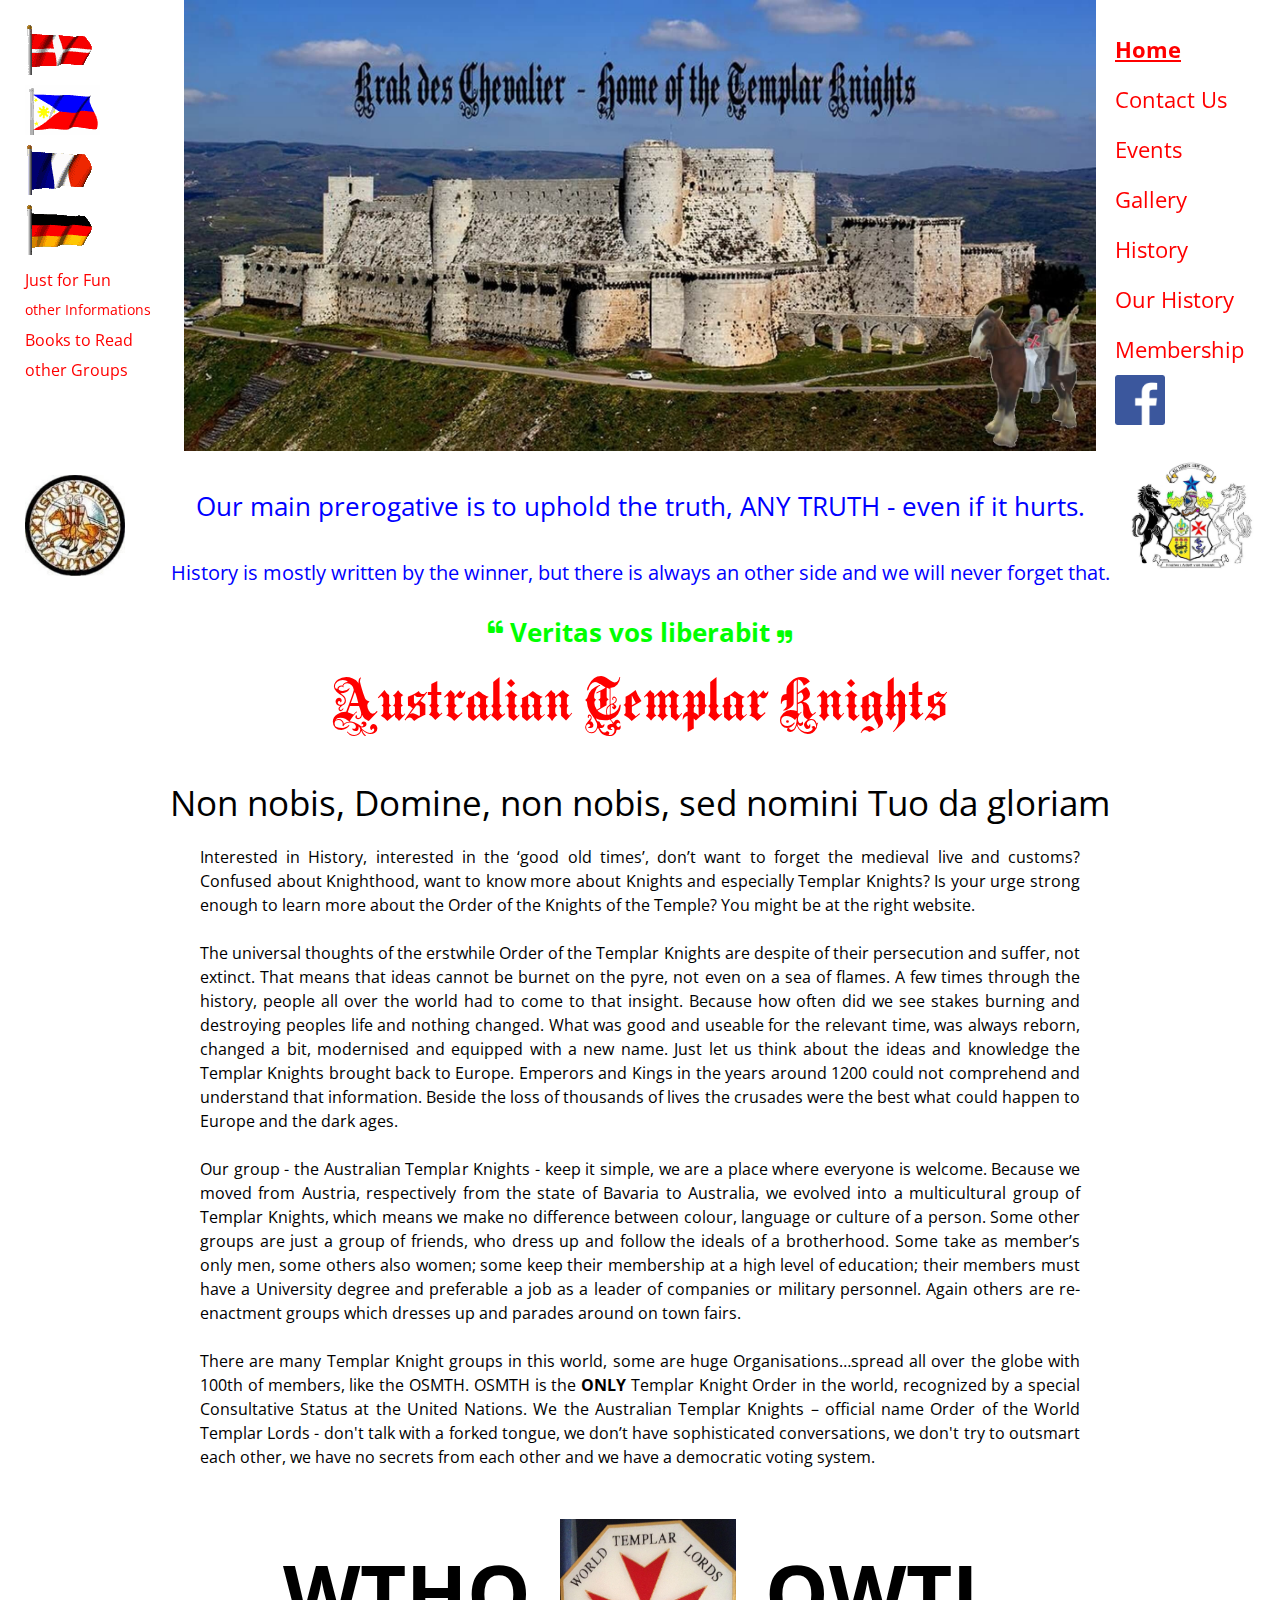
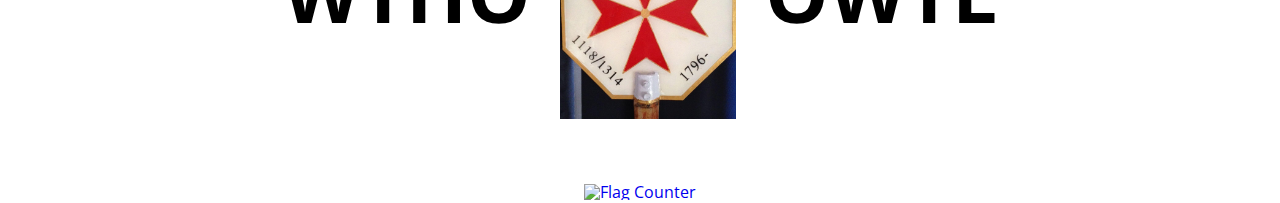
==== commit fbabd9d2: "new update" ====
--- a/index.html
+++ b/index.html
@@ -11,7 +11,7 @@
 		
 		<link rel="icon" type="image/png" sizes="32x32" href="favicon-32x32.png">
 		<link rel="stylesheet" href="css/main.css">
-		
+		<link rel="stylesheet" href="https://maxcdn.bootstrapcdn.com/font-awesome/4.7.0/css/font-awesome.min.css">
 	</head>
 	<body>
 		
@@ -199,7 +199,7 @@
 							
 						<p class="h2-style-3">Our main prerogative is to uphold the truth, ANY TRUTH - even if it hurts. </p>
 						<p class="h2-style-4">History is mostly written by the winner, but there is always an other side and we will never forget that. </p>
-						
+						<p class="h2-style-3" style="color:#00ff00; font-weight: 700; line-height: 1;"><i style="font-size: 16px; vertical-align: top;" class="fa fa-quote-left" aria-hidden="true"></i> Veritas vos liberabit <i style="font-size: 16px; vertical-align: bottom;" class="fa fa-quote-right" aria-hidden="true"></i></p>
 						<h1>Australian Templar Knights</h1>
 					
 					
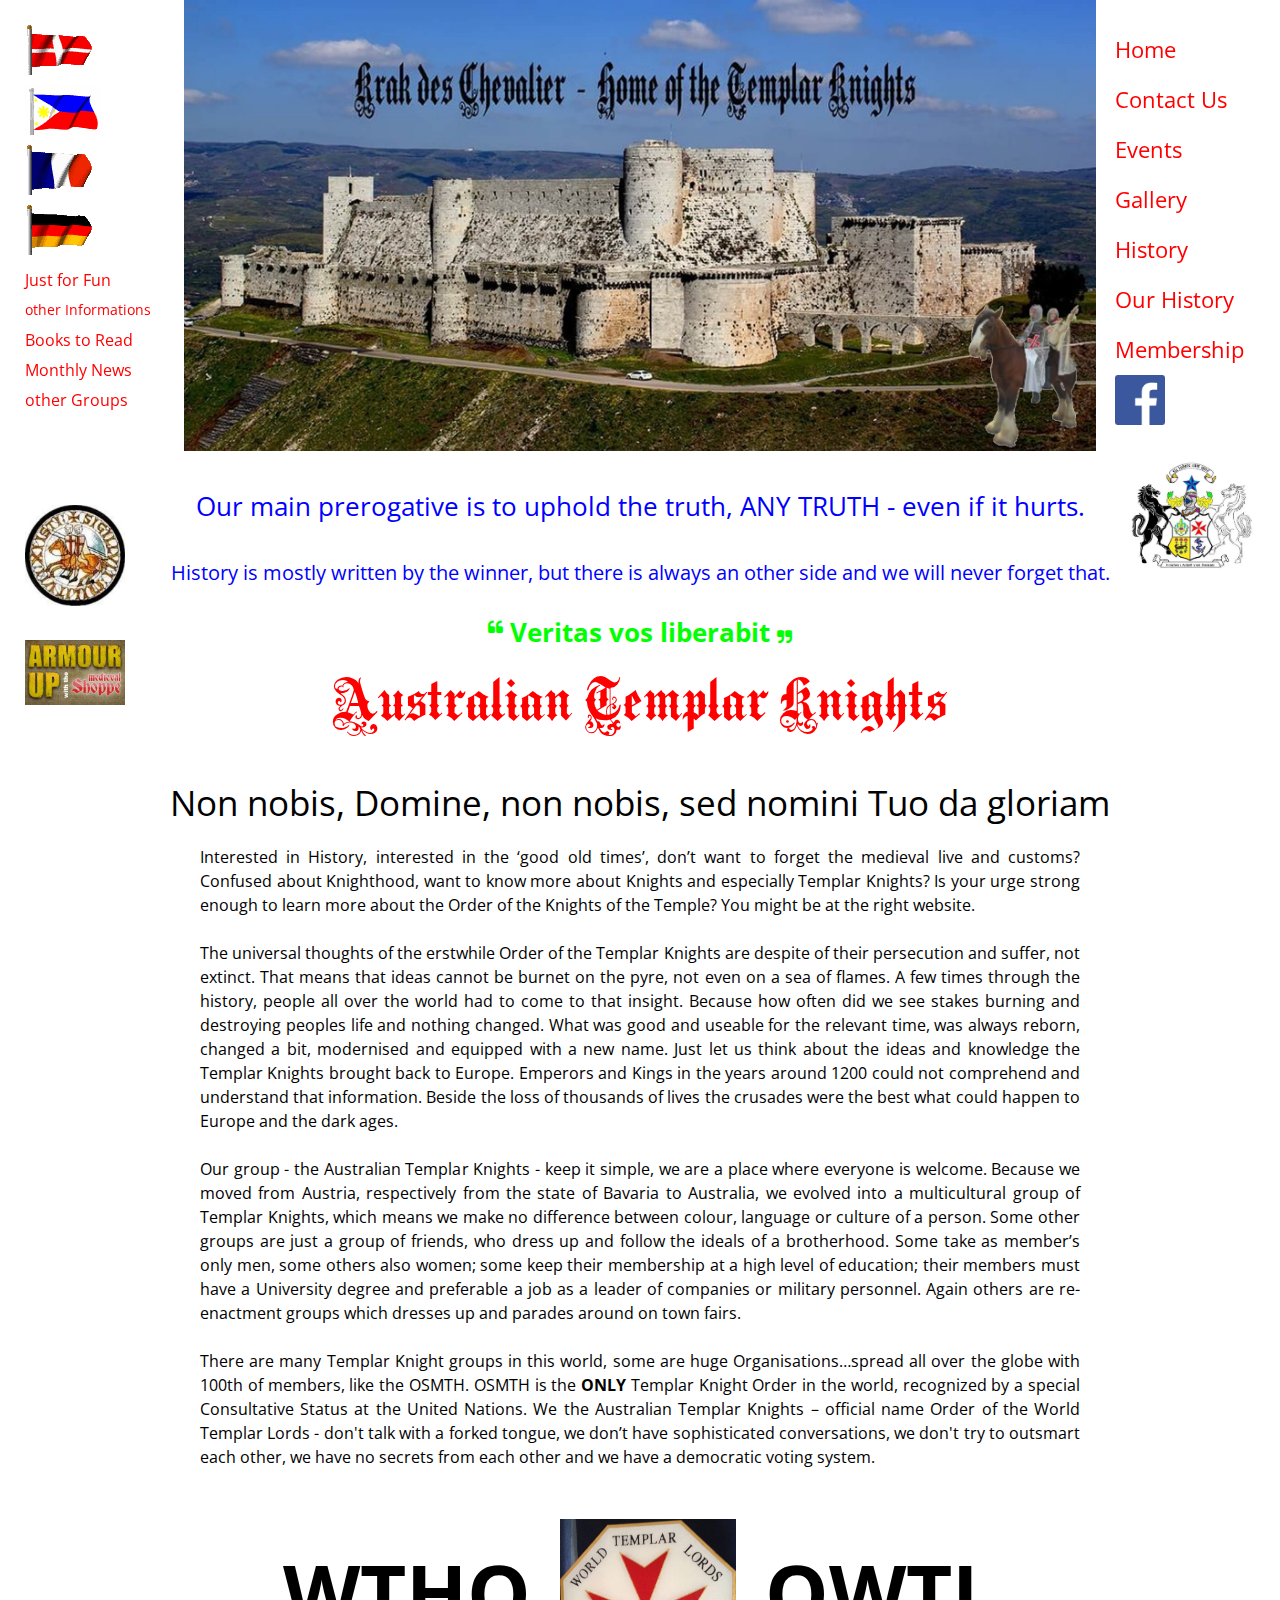
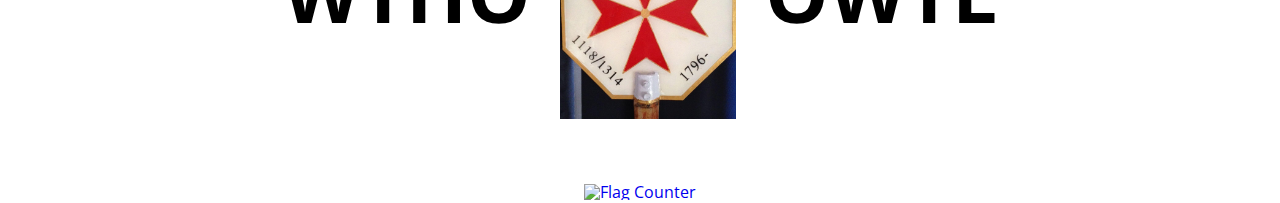
==== commit fd63da3e: "new update,analytics" ====
--- a/index.html
+++ b/index.html
@@ -4,180 +4,14 @@
 		
 		<title>Templar Knights</title>
 		
-		<meta charset="UTF-8">
-		<meta name="viewport" content="width=device-width, initial-scale=1.0"> <!-- Responsive -->
-		<meta name="description" content="Order of the Templar Knights">
-		<meta name="keywords" content="Templar Knights, TemplarKnights, KnightsTemplar, Knights Templar, The Order of the World Templar Lords, Order of the World Templar Lords, Tempelritter, Tempel Ritter" >
-		
-		<link rel="icon" type="image/png" sizes="32x32" href="favicon-32x32.png">
-		<link rel="stylesheet" href="css/main.css">
-		<link rel="stylesheet" href="https://maxcdn.bootstrapcdn.com/font-awesome/4.7.0/css/font-awesome.min.css">
+		<script src="includes/head.js"></script>
 	</head>
 	<body>
 		
-		
-		<!--- SITE CONTAINER --->
+		<!-- SITE CONTAINER -->
 		<div id="site-container">
 			
-		
-			<section id="sidebar">
-				
-				<ul id="languages">
-					<li>
-						<a href="#body">
-							<span class="image">
-								<img src="images/flags/flag-denmark.gif" alt="Denmark Flag" title="Denmark Flag">
-							</span>
-							<span class="text" onclick="showDanish()">Dansk</span>
-						</a>
-					</li>
-					<li>
-						<a href="#body">
-							<span class="image">
-								<img src="images/flags/flag-philippines.gif" alt="Philippines Flag" title="Philippines Flag">
-							</span>
-							<span class="text" onclick="showFilipino()">Tagalog</span>
-						</a>
-					</li>
-					<li>
-						<a href="#body">
-							<span class="image">
-								<img src="images/flags/flag-france.gif" alt="France Flag" title="France Flag">
-							</span>
-							<span class="text" onclick="showFrench()">Française</span>
-						</a>
-					</li>
-					<li>
-						<a href="#body">
-							<span class="image">
-								<img src="images/flags/flag-germany.gif" alt="Germany Flag" title="Germany Flag">
-							</span>
-							<span class="text" onclick="showGerman()">Deutsch</span>
-						</a>
-					</li>
-				</ul>
-				
-				<ul id="others">
-					<li>
-						<a href="justforfun.html" id="justforfun">
-							<span>Just for Fun</span>
-						</a>
-					</li>
-					<li>
-						<a href="other-informations.html" id="other-info">
-							<span class="language-english language show">other Informations</span>
-							<span class="language-danish language hide">andre oplysninger</span>
-							<span class="language-filipino language hide">ibang Impormasyon</span>
-							<span class="language-french language hide">autres renseignements</span>
-							<span class="language-german language hide">andere Informationen</span>
-						</a>
-					</li>
-					<li>
-						<a href="books.html" id="books">Books to Read</a>
-					</li>
-					<li>
-						<span id="other-groups">
-							<span class="language-english language show">other Groups</span>
-							<span class="language-danish language hide">andre grupper</span>
-							<span class="language-filipino language hide">ibang Grupo</span>
-							<span class="size-1 language-french language hide">d’autres Groupes</span>
-							<span class="size-1 language-german language hide">andere Gruppen</span>
-							<a href="osmth.html">OSMTH</a>
-							<a href="kta.html">KTA</a>
-							<a href="smotj.html">SMOTJ</a>
-						</span>
-					</li>
-				</ul>
-				
-				<div id="seal">
-					<img src="images/seal.jpg" alt="Seal">
-				</div>
-				
-			</section>
-			
-			
-			
-			<nav id="main-menu">
-				<ul>
-					<li class="active">
-						<a href="index.html">
-							<span class="language-english language show">Home</span>
-							<span class="language-danish language hide">Hjemmeside</span>
-							<span class="language-filipino language hide">Home</span>
-							<span class="language-french language hide">Accueil</span>
-							<span class="language-german language hide">Haupt-Website</span>
-						</a>
-					</li>
-						
-					<li>
-						<a target="_blank" title="templarknightsaustralia@gmail.com" href="mailto:templarknightsaustralia@gmail.com">
-							<span class="language-english language show">Contact Us</span>
-							<span class="language-danish language hide">Kontakt os</span>
-							<span class="language-filipino language hide">Contact Us</span>
-							<span class="language-french language hide">Contactez nous</span>
-							<span class="language-german language hide">Kontakt</span>
-						</a>
-					</li>
-					
-					<li>
-						<a href="events.html">
-							<span class="language-english language show">Events</span>
-							<span class="language-danish language hide">Tilfælde</span>
-							<span class="language-filipino language hide">Events</span>
-							<span class="language-french language hide">Des événements</span>
-							<span class="language-german language hide">Ereignisse</span>
-						</a>
-					</li>
-					
-					<li>
-						<a href="gallery.html">
-							<span class="language-english language show">Gallery</span>
-							<span class="language-danish language hide">Galleri</span>
-							<span class="language-filipino language hide">Galeriya</span>
-							<span class="language-french language hide">Gallerie</span>
-							<span class="language-german language hide">Galerie</span>
-						</a>
-					</li>
-					<li>
-						<a href="history.html">
-							<span class="language-english language show">History</span>
-							<span class="language-danish language hide">Historie</span>
-							<span class="language-filipino language hide">Kasaysayan</span>
-							<span class="language-french language hide">Histoire</span>
-							<span class="language-german language hide">Vergangenheit</span>
-						</a>
-					</li>
-					<li>
-						<a href="ourHistory.html">
-							<span class="language-english language show">Our History</span>
-							<span class="language-danish language hide">vores Historie</span>
-							<span class="size-1 language-filipino language hide">Aming Kasaysayan</span>
-							<span class="language-french language hide">notre Histoire</span>
-							<span class="size-1 language-german language hide">unsere Vergangenheit</span>
-						</a>
-					</li>
-					<li>
-						<a href="membership.html">
-							<span class="language-english language show">Membership</span>
-							<span class="language-danish language hide">Medlemskab</span>
-							<span class="language-filipino language hide">Membership</span>
-							<span class="language-french language hide">Adhésion</span>
-							<span class="language-german language hide">Mitgliedschaft</span>
-						</a>
-					</li>
-					<li id="facebook-icon">
-						<a target="_blank" href="https://www.facebook.com/Order-of-the-World-Templar-Knights-Der-Welt-Tempelherren-Orden-1465017220440357">
-							<img src="images/fb-icon.png" alt="Facebook Icon">
-						</a>
-					</li>
-					
-					<li id="coat-of-arms">
-						<img src="images/adolf-coat-of-arms.jpg" alt="Adolf Coat of Arms" title="Adolf Coat of Arms">
-					</li>
-				</ul>
-			</nav>
-			
-			
+		<script src="includes/header.js"></script>
 			
 			<!--- HEADER --->
 			<section class="header center-960">
